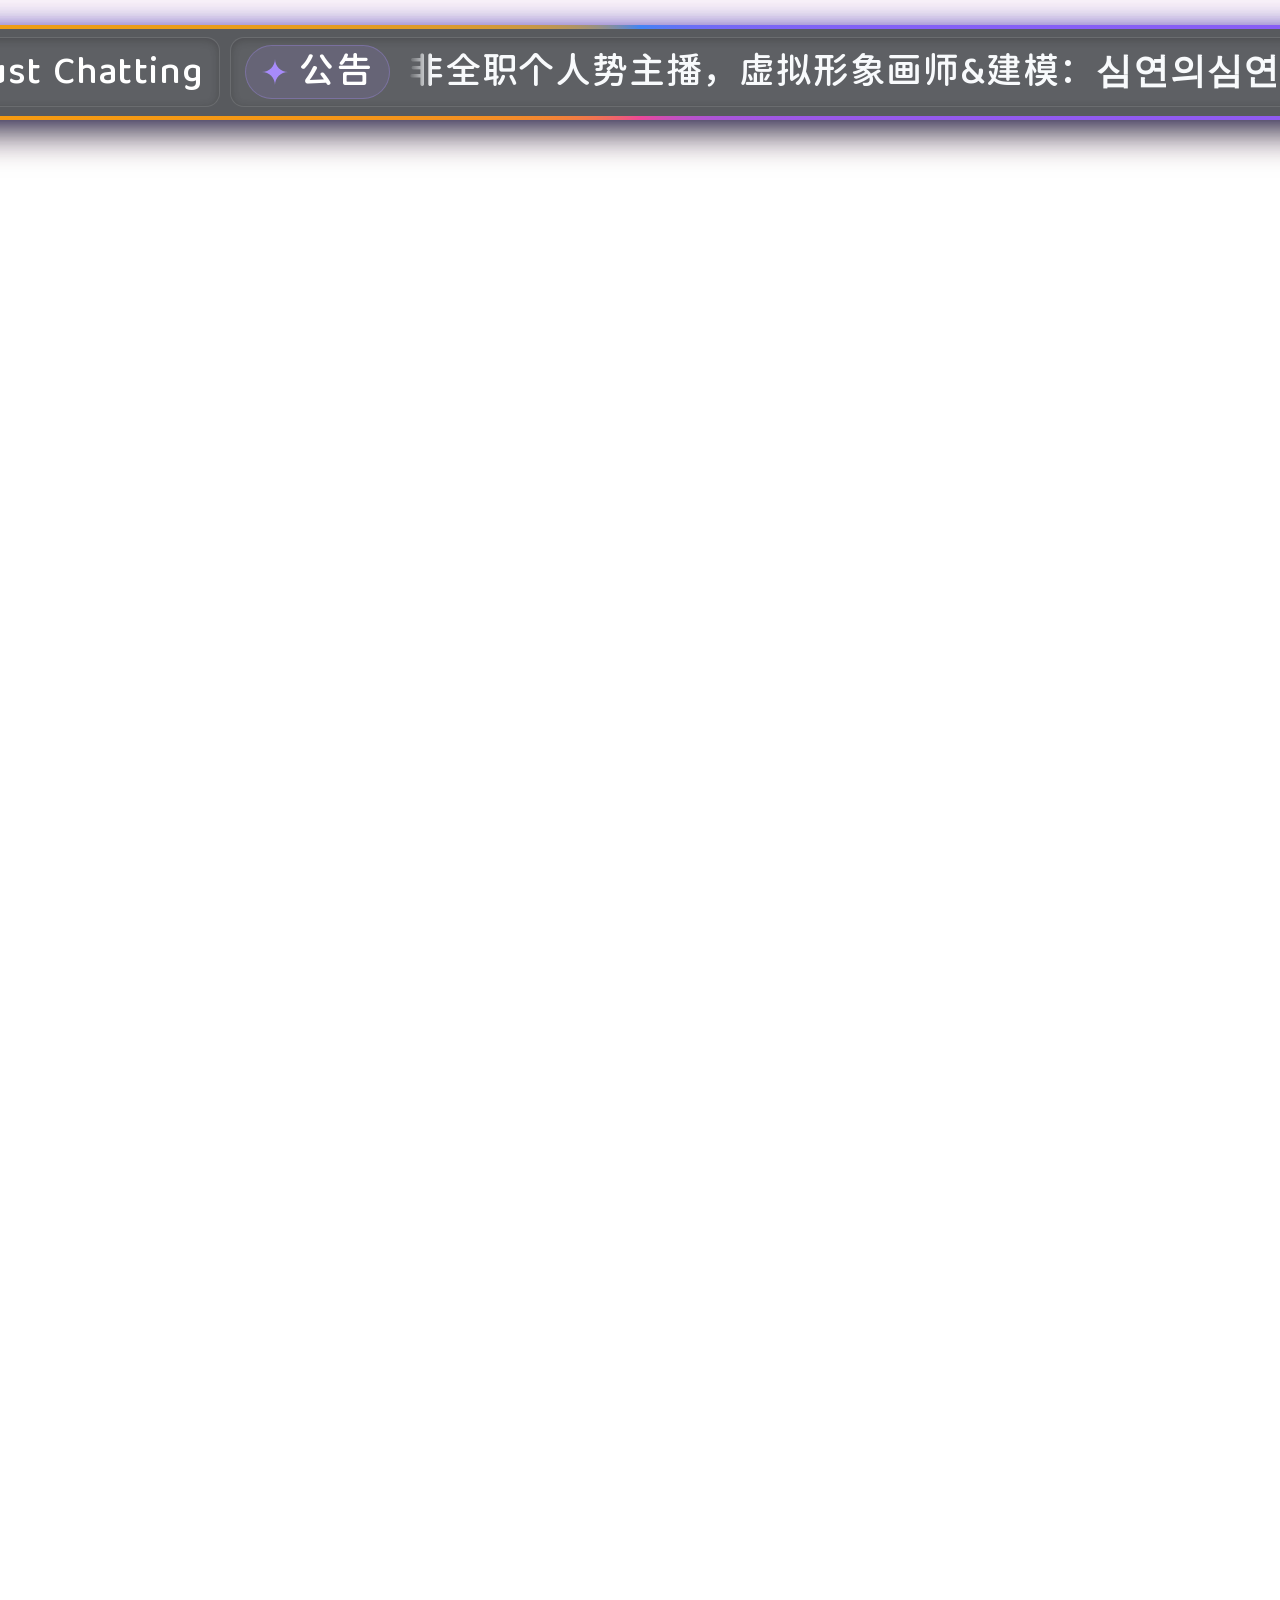
==== index.html @ 9f3d96e8 "refactor(layout): restore 85% game viewport, vertically center bottom dock with equal 84px margins, " ====
<!DOCTYPE html>
<html lang="zh-CN">
<head>
  <meta charset="UTF-8">
  <meta name="viewport" content="width=3840, height=2160, initial-scale=1.0">
  <title>Google Gemini Aura - 4K Ultra HD OBS Overlay</title>
  <link rel="stylesheet" href="style.css">
</head>
<body>

  <!-- Fullscreen Snowfall Canvas -->
  <canvas id="snowCanvas" class="snow-canvas"></canvas>

  <!-- SVG Gradient Definitions -->
  <svg width="0" height="0" style="position: absolute;">
    <defs>
      <linearGradient id="gemini-sparkle-gradient" x1="0%" y1="0%" x2="100%" y2="100%">
        <stop offset="0%" stop-color="#4285f4" />
        <stop offset="35%" stop-color="#9b72cb" />
        <stop offset="70%" stop-color="#d96570" />
        <stop offset="100%" stop-color="#f59e0b" />
      </linearGradient>
    </defs>
  </svg>

  <!-- Full-Screen Bespoke Thematic Stage Decoration Layer -->
  <div class="stage-decor-layer" id="stageDecorLayer" aria-hidden="true">

    <!-- 1. Chinese Lunar New Year Stage: Grand Flanking Palace Lanterns & Auspicious Clouds -->
    <div class="theme-stage-newyear">
      <!-- Auspicious Golden Cloud Filigree Corners -->
      <div class="cn-cloud cn-cloud-left">
        <svg viewBox="0 0 240 140" class="svg-cn-cloud">
          <defs>
            <linearGradient id="cnGoldGradL" x1="0%" y1="0%" x2="100%" y2="100%">
              <stop offset="0%" stop-color="#fef08a" />
              <stop offset="45%" stop-color="#f59e0b" />
              <stop offset="100%" stop-color="#b45309" />
            </linearGradient>
            <filter id="cnGlowL" x="-20%" y="-20%" width="140%" height="140%">
              <feGaussianBlur stdDeviation="3" result="blur" />
              <feComposite in="SourceGraphic" in2="blur" operator="over" />
            </filter>
          </defs>
          <path d="M 12 12 C 45 12, 65 28, 80 48 C 100 32, 138 38, 152 64 C 178 54, 212 68, 222 100 C 232 130, 195 138, 170 132 C 142 126, 122 112, 108 118 C 82 128, 46 112, 36 92 C 16 92, 6 68, 16 48 C 6 38, 6 18, 12 12 Z" fill="url(#cnGoldGradL)" opacity="0.88" filter="url(#cnGlowL)"/>
          <path d="M 28 38 Q 54 22 84 44 Q 114 28 144 58 Q 174 48 196 78" fill="none" stroke="#fef08a" stroke-width="2.5" opacity="0.95"/>
          <circle cx="98" cy="58" r="4" fill="#fef08a" />
          <circle cx="154" cy="78" r="3.5" fill="#fef08a" />
        </svg>
      </div>

      <div class="cn-cloud cn-cloud-right">
        <svg viewBox="0 0 240 140" class="svg-cn-cloud" style="transform: scaleX(-1);">
          <path d="M 12 12 C 45 12, 65 28, 80 48 C 100 32, 138 38, 152 64 C 178 54, 212 68, 222 100 C 232 130, 195 138, 170 132 C 142 126, 122 112, 108 118 C 82 128, 46 112, 36 92 C 16 92, 6 68, 16 48 C 6 38, 6 18, 12 12 Z" fill="url(#cnGoldGradL)" opacity="0.88" filter="url(#cnGlowL)"/>
          <path d="M 28 38 Q 54 22 84 44 Q 114 28 144 58 Q 174 48 196 78" fill="none" stroke="#fef08a" stroke-width="2.5" opacity="0.95"/>
          <circle cx="98" cy="58" r="4" fill="#fef08a" />
          <circle cx="154" cy="78" r="3.5" fill="#fef08a" />
        </svg>
      </div>

      <!-- Left Grand Imperial Palace Lantern -->
      <div class="cn-palace-lantern lantern-pos-left">
        <div class="lantern-suspension-cord"></div>
        <div class="lantern-knot">
          <svg viewBox="0 0 40 40" class="svg-knot">
            <rect x="12" y="12" width="16" height="16" rx="3" transform="rotate(45 20 20)" fill="#b91c1c" stroke="#fde047" stroke-width="2.2"/>
            <circle cx="20" cy="20" r="4.2" fill="#fde047"/>
          </svg>
        </div>
        <div class="lantern-roof">
          <svg viewBox="0 0 120 40" class="svg-roof">
            <path d="M 8 38 Q 60 10 112 38 L 98 12 Q 60 4 22 12 Z" fill="#991b1b" stroke="#fde047" stroke-width="2"/>
            <circle cx="60" cy="6" r="5" fill="#fde047"/>
            <circle cx="10" cy="36" r="3.2" fill="#fde047"/>
            <circle cx="110" cy="36" r="3.2" fill="#fde047"/>
          </svg>
        </div>
        <div class="lantern-silk-globe">
          <div class="globe-ribs"></div>
          <span class="globe-seal-text">福</span>
        </div>
        <div class="lantern-base">
          <svg viewBox="0 0 90 24" class="svg-base">
            <path d="M 15 2 Q 45 22 75 2 L 65 20 Q 45 24 25 20 Z" fill="#991b1b" stroke="#fde047" stroke-width="2"/>
            <circle cx="45" cy="18" r="4" fill="#fde047"/>
          </svg>
        </div>
        <div class="lantern-tassel-cluster">
          <div class="tassel-jade-bead"></div>
          <div class="tassel-fringes">
            <div class="tassel-fringe tassel-fringe-1"></div>
            <div class="tassel-fringe tassel-fringe-2"></div>
            <div class="tassel-fringe tassel-fringe-3"></div>
          </div>
        </div>
      </div>

      <!-- Right Grand Imperial Palace Lantern -->
      <div class="cn-palace-lantern lantern-pos-right">
        <div class="lantern-suspension-cord"></div>
        <div class="lantern-knot">
          <svg viewBox="0 0 40 40" class="svg-knot">
            <rect x="12" y="12" width="16" height="16" rx="3" transform="rotate(45 20 20)" fill="#b91c1c" stroke="#fde047" stroke-width="2.2"/>
            <circle cx="20" cy="20" r="4.2" fill="#fde047"/>
          </svg>
        </div>
        <div class="lantern-roof">
          <svg viewBox="0 0 120 40" class="svg-roof">
            <path d="M 8 38 Q 60 10 112 38 L 98 12 Q 60 4 22 12 Z" fill="#991b1b" stroke="#fde047" stroke-width="2"/>
            <circle cx="60" cy="6" r="5" fill="#fde047"/>
            <circle cx="10" cy="36" r="3.2" fill="#fde047"/>
            <circle cx="110" cy="36" r="3.2" fill="#fde047"/>
          </svg>
        </div>
        <div class="lantern-silk-globe">
          <div class="globe-ribs"></div>
          <span class="globe-seal-text">春</span>
        </div>
        <div class="lantern-base">
          <svg viewBox="0 0 90 24" class="svg-base">
            <path d="M 15 2 Q 45 22 75 2 L 65 20 Q 45 24 25 20 Z" fill="#991b1b" stroke="#fde047" stroke-width="2"/>
            <circle cx="45" cy="18" r="4" fill="#fde047"/>
          </svg>
        </div>
        <div class="lantern-tassel-cluster">
          <div class="tassel-jade-bead"></div>
          <div class="tassel-fringes">
            <div class="tassel-fringe tassel-fringe-1"></div>
            <div class="tassel-fringe tassel-fringe-2"></div>
            <div class="tassel-fringe tassel-fringe-3"></div>
          </div>
        </div>
      </div>
    </div>

    <!-- 2. Halloween Night Stage: Cobweb & Spider, Spooky Gnarled Tree with Eyes, Flying Bats & Jack-o'-Lantern -->
    <div class="theme-stage-halloween">
      <!-- Top-Left Spooky Cobweb & Dangling Spider -->
      <div class="hl-web-corner">
        <svg viewBox="0 0 340 340" class="svg-spiderweb">
          <path d="M 0 0 L 320 0 M 0 0 L 280 160 M 0 0 L 210 250 M 0 0 L 110 300 M 0 0 L 0 320" stroke="rgba(216, 180, 254, 0.45)" stroke-width="1.6" fill="none"/>
          <path d="M 90 0 Q 80 40 0 90 M 170 0 Q 145 80 0 170 M 245 0 Q 210 125 0 245 M 315 0 Q 260 180 0 315" stroke="rgba(216, 180, 254, 0.35)" stroke-width="1.3" fill="none"/>
          <path d="M 55 0 Q 50 24 0 55 M 130 0 Q 110 60 0 130 M 205 0 Q 175 100 0 205 M 280 0 Q 235 150 0 280" stroke="rgba(216, 180, 254, 0.25)" stroke-width="1.1" fill="none"/>
        </svg>
        <div class="hl-spider-anchor">
          <div class="hl-spider-thread"></div>
          <div class="hl-spider">
            <svg viewBox="0 0 36 36" class="svg-spider">
              <ellipse cx="18" cy="22" rx="7" ry="9" fill="#18181b" stroke="#a855f7" stroke-width="1.5"/>
              <circle cx="18" cy="12" r="5" fill="#27272a" stroke="#a855f7" stroke-width="1.5"/>
              <circle cx="16" cy="11" r="1.3" fill="#ef4444"/>
              <circle cx="20" cy="11" r="1.3" fill="#ef4444"/>
              <path d="M 14 12 Q 4 8 2 16 M 22 12 Q 32 8 34 16 M 14 16 Q 2 18 3 26 M 22 16 Q 34 18 33 26 M 14 20 Q 2 24 5 32 M 22 20 Q 34 24 31 32 M 15 24 Q 5 32 10 36 M 21 24 Q 31 32 26 36" stroke="#c084fc" stroke-width="1.4" fill="none"/>
            </svg>
          </div>
        </div>
      </div>

      <!-- Atmospheric Flying Bats Across Viewport -->
      <div class="hl-bat-flock">
        <div class="hl-bat bat-1">
          <svg viewBox="0 0 48 24" class="svg-bat">
            <path d="M 24 16 Q 20 6 8 8 Q 14 16 10 22 Q 18 18 24 20 Q 30 18 38 22 Q 34 16 40 8 Q 28 6 24 16 Z" fill="#09090b"/>
          </svg>
        </div>
        <div class="hl-bat bat-2">
          <svg viewBox="0 0 48 24" class="svg-bat">
            <path d="M 24 16 Q 20 6 8 8 Q 14 16 10 22 Q 18 18 24 20 Q 30 18 38 22 Q 34 16 40 8 Q 28 6 24 16 Z" fill="#09090b"/>
          </svg>
        </div>
      </div>

      <!-- Bottom-Right Glowing Jack-o'-Lantern -->
      <div class="hl-pumpkin-corner">
        <svg viewBox="0 0 160 140" class="svg-pumpkin">
          <defs>
            <radialGradient id="pumpkinSkinGrad" cx="50%" cy="50%" r="50%">
              <stop offset="0%" stop-color="#fb923c"/>
              <stop offset="70%" stop-color="#ea580c"/>
              <stop offset="100%" stop-color="#7c2d12"/>
            </radialGradient>
            <filter id="pumpkinFlameGlow" x="-30%" y="-30%" width="160%" height="160%">
              <feGaussianBlur stdDeviation="6" result="blur"/>
              <feComposite in="SourceGraphic" in2="blur" operator="over"/>
            </filter>
          </defs>
          <path d="M 75 25 Q 70 8 85 4 Q 90 12 85 24 Z" fill="#4d7c0f"/>
          <ellipse cx="80" cy="80" rx="68" ry="52" fill="url(#pumpkinSkinGrad)"/>
          <ellipse cx="80" cy="80" rx="46" ry="51" fill="none" stroke="#7c2d12" stroke-width="2.5" opacity="0.6"/>
          <ellipse cx="80" cy="80" rx="24" ry="50" fill="none" stroke="#7c2d12" stroke-width="2.5" opacity="0.6"/>
          <g class="pumpkin-candle-flame" filter="url(#pumpkinFlameGlow)">
            <polygon points="52,65 64,55 60,72" fill="#fef08a"/>
            <polygon points="108,65 96,55 100,72" fill="#fef08a"/>
            <polygon points="80,72 75,82 85,82" fill="#fef08a"/>
            <path d="M 44 92 Q 80 125 116 92 Q 106 106 98 96 Q 92 110 80 98 Q 68 110 62 96 Q 54 106 44 92 Z" fill="#fef08a"/>
          </g>
        </svg>
      </div>
    </div>

    <!-- 3. Romantic Sakura Stage: Pure Hanafubuki Falling Blossom Atmosphere -->
    <div class="theme-stage-romantic"></div>

    <!-- 4. Winter Frost Stage: Crystalline Ice Vines in Corners -->
    <div class="theme-stage-frost">
      <div class="frost-corner frost-left">
        <svg viewBox="0 0 280 160" class="svg-frost">
          <path d="M 0 0 L 280 0 C 240 20, 200 50, 180 30 C 150 10, 130 70, 100 40 C 70 10, 60 110, 35 70 C 12 30, 22 150, 0 160 Z" fill="rgba(224, 242, 254, 0.28)" filter="drop-shadow(0 0 10px rgba(186, 230, 253, 0.7))"/>
          <polygon points="40,0 45,55 49,0" fill="rgba(255, 255, 255, 0.75)"/>
          <polygon points="100,0 104,78 108,0" fill="rgba(255, 255, 255, 0.8)"/>
          <polygon points="165,0 168,42 172,0" fill="rgba(255, 255, 255, 0.65)"/>
          <polygon points="225,0 228,30 231,0" fill="rgba(255, 255, 255, 0.55)"/>
        </svg>
      </div>
      <div class="frost-corner frost-right">
        <svg viewBox="0 0 280 160" class="svg-frost" style="transform: scaleX(-1);">
          <path d="M 0 0 L 280 0 C 240 20, 200 50, 180 30 C 150 10, 130 70, 100 40 C 70 10, 60 110, 35 70 C 12 30, 22 150, 0 160 Z" fill="rgba(224, 242, 254, 0.28)" filter="drop-shadow(0 0 10px rgba(186, 230, 253, 0.7))"/>
          <polygon points="40,0 45,55 49,0" fill="rgba(255, 255, 255, 0.75)"/>
          <polygon points="100,0 104,78 108,0" fill="rgba(255, 255, 255, 0.8)"/>
          <polygon points="165,0 168,42 172,0" fill="rgba(255, 255, 255, 0.65)"/>
          <polygon points="225,0 228,30 231,0" fill="rgba(255, 255, 255, 0.55)"/>
        </svg>
      </div>
    </div>

  </div>

  <!-- 85% 4K Game Viewport Frame (For Full Stage Mode: 3264x1836) -->
  <div class="game-viewport-frame" id="gameViewportFrame" aria-hidden="true"></div>

  <!-- 4K Suspended Capsule HUD / Bottom Dock -->
  <header class="overlay-container">
    
    <!-- Top Hanging Festive Holiday Garland String Lights (For 'lights' & 'both' modes) -->
    <div class="festive-lights-rig" id="festiveLights"></div>

    <!-- Thematic HUD Corner Filigree Accents -->
    <div class="hud-corner-accent hud-corner-tl"></div>
    <div class="hud-corner-accent hud-corner-tr"></div>
    
    <!-- Left Bay: Brand Domain & Spectrum VU Meter -->
    <div class="panel-section left-panel">
      <div class="live-indicator-bay brand-domain-bay">
        <div class="sparkle-housing">
          <svg class="sparkle-icon" viewBox="0 0 24 24">
            <path d="M12 0C12 6.627 6.627 12 0 12c6.627 0 12 5.373 12 12 0-6.627 5.373-12 12-12-6.627 0-12-5.373-12-12z"/>
          </svg>
        </div>
        <div class="live-text-group">
          <span class="brand-domain-label" id="brandDomain">keita.cc</span>
        </div>
      </div>

      <div class="vu-meter-box">
        <div class="vu-bars" id="vuBars">
          <div class="vu-bar"><div class="vu-bar-fill"></div><div class="vu-bar-peak"></div></div>
          <div class="vu-bar"><div class="vu-bar-fill"></div><div class="vu-bar-peak"></div></div>
          <div class="vu-bar"><div class="vu-bar-fill"></div><div class="vu-bar-peak"></div></div>
          <div class="vu-bar"><div class="vu-bar-fill"></div><div class="vu-bar-peak"></div></div>
          <div class="vu-bar"><div class="vu-bar-fill"></div><div class="vu-bar-peak"></div></div>
          <div class="vu-bar"><div class="vu-bar-fill"></div><div class="vu-bar-peak"></div></div>
          <div class="vu-bar"><div class="vu-bar-fill"></div><div class="vu-bar-peak"></div></div>
          <div class="vu-bar"><div class="vu-bar-fill"></div><div class="vu-bar-peak"></div></div>
          <div class="vu-bar"><div class="vu-bar-fill"></div><div class="vu-bar-peak"></div></div>
          <div class="vu-bar"><div class="vu-bar-fill"></div><div class="vu-bar-peak"></div></div>
          <div class="vu-bar"><div class="vu-bar-fill"></div><div class="vu-bar-peak"></div></div>
          <div class="vu-bar"><div class="vu-bar-fill"></div><div class="vu-bar-peak"></div></div>
        </div>
      </div>
    </div>

    <!-- Center-Left Bay: Game Title -->
    <div class="panel-section game-panel">
      <div class="game-content-single">
        <span class="game-title" id="gameTitle">Just Chatting</span>
      </div>
    </div>

    <!-- Center Bay: Seamless Continuous Marquee Notice -->
    <div class="panel-section notice-panel">
      <div class="notice-badge">
        <svg class="notice-badge-icon" viewBox="0 0 24 24">
          <path d="M12 0C12 6.627 6.627 12 0 12c6.627 0 12 5.373 12 12 0-6.627 5.373-12 12-12-6.627 0-12-5.373-12-12z"/>
        </svg>
        <span class="notice-badge-text">公告</span>
      </div>
      <div class="notice-viewport" id="noticeViewport">
        <div class="notice-track" id="noticeTrack">
          <!-- Marquee items populated dynamically via script.js -->
        </div>
      </div>
    </div>

    <!-- Right Bay: Digital Clock & Date -->
    <div class="panel-section time-panel right-panel">
      <div class="date-section">
        <span class="date-day" id="dateDay">SUN</span>
        <span class="date-calendar" id="dateCalendar">11.08</span>
      </div>

      <div class="clock-display">
        <div class="clock-digits-roller" id="clockDigits">
          <div class="roll-track">
            <span class="roll-item">22:40</span>
          </div>
        </div>
        <div class="clock-seconds-roller" id="clockSeconds">
          <div class="roll-track">
            <span class="roll-item">16</span>
          </div>
        </div>
      </div>
    </div>
  </header>

  <!-- In-browser Quick Settings Drawer (Toggle with 'C') -->
  <div class="quick-drawer" id="quickDrawer">
    <h3>✨ Gemini Aura Settings <span style="font-size:14px; color:#94a3b8;">(Press C to toggle)</span></h3>
    <label>
      Game Title:
      <input type="text" id="inputGame">
    </label>
    <label>
      Marquee Notices (Separate with ||):
      <input type="text" id="inputNotice">
    </label>
    <label>
      Layout Mode:
      <select id="inputMode">
        <option value="light">Lightweight Mode (Top Capsule HUD)</option>
        <option value="full">Full Stage Mode (Game Frame + Bottom Dock)</option>
      </select>
    </label>
    <label>
      Festive Effect:
      <select id="inputEffect">
        <option value="none">None (Standard Aura)</option>
        <option value="lights">🎄 Festive Garland Lights</option>
        <option value="snow">❄️ Winter Frost & Snowfall</option>
        <option value="both">✨ Garland Lights + Snowfall</option>
        <option value="newyear">🧧 Chinese New Year (Grand Palace Lanterns & Auspicious Gold Dust)</option>
        <option value="halloween">🎃 Halloween Night (Cobweb, Spider, Spooky Tree & Jack-o'-Lantern)</option>
        <option value="romantic">🌸 Romantic Sakura (Blooming Cherry Branches & Hanafubuki Petal Storm)</option>
      </select>
    </label>
    <div class="drawer-actions">
      <button class="btn-primary" id="btnDrawerApply">Apply</button>
      <button id="btnDrawerClose">Close</button>
    </div>
  </div>

  <script src="script.js"></script>
</body>
</html>
---- style.css ----
/* ========================================================
   Google Gemini Aura - 4K Clean HUD Overlay
   Canvas: 3840 x 2160 | Width: 2560px | Height: 88px
   Architecture: Zero Interior Glare, 2px Conic Rim with
                 Outset-only Glow, Translucent Obsidian Core.
   ======================================================== */

@import url('https://fonts.googleapis.com/css2?family=Google+Sans:wght@500;700;800;900&family=Noto+Sans+SC:wght@500;700;800;900&family=JetBrains+Mono:wght@600;700;800&display=swap');

@font-face {
  font-family: 'LXGW 975 Yuan SC';
  src: local('LXGW 975 Yuan SC 500W'),
       local('LXGW975YuanSC-500W'),
       local('LXGW 975 Yuan SC'),
       url('fonts/LXGW975YuanSC-500W.ttf') format('truetype');
  font-weight: 100 900;
  font-style: normal;
  font-display: swap;
}

:root {
  /* OBS Custom CSS live parameters (Optional overrides in OBS Browser Source CSS) */
  /* --layout-mode: "light" | "full"; */
  /* --obs-scene-name: "Gaming [full]"; */
  --brand-domain: "keita.cc";
  --game-title: "Just Chatting";
  --notices: "非全职个人势主播，虚拟形象画师&建模：심연의심연 (@gonggye_hs)   || 随心所欲玩点游戏，主播是老社畜啦不用花钱投喂哦，点点关注就好 || 欢迎好友++，个人主页https://keita.cc";
  --theme-effect: "none"; /* Optional atmosphere: "none" | "lights" | "snow" | "both" | "newyear" | "halloween" | "romantic" */

  --canvas-width: 3840px;
  --canvas-height: 2160px;
  --overlay-width: 2250px; /* Reduced by 1/5 notice width for balanced proportions */
  --overlay-height: 88px;

  /* Typography scale */
  --font-hero: 36px;
  --font-sub: 20px;
  --font-label-sm: 16px;
  --star-size: 26px; /* Unified icon dimension for all sparkle stars */

  /* Obsidian glass tokens */
  --bg-obsidian-translucent: rgba(10, 13, 18, 0.68);
  --bg-bay-clean: rgba(255, 255, 255, 0.04);
  --border-bay-clean: rgba(255, 255, 255, 0.08);

  /* Text tokens */
  --text-main: #f8fafc;
  --text-pure-white: #ffffff;
  --text-muted: #8b9bb4;
}

* {
  box-sizing: border-box;
  margin: 0;
  padding: 0;
  user-select: none;
}

body {
  width: 3840px;
  height: 2160px;
  overflow: hidden;
  background-color: transparent;
  font-family: 'LXGW 975 Yuan SC', 'Google Sans', 'Noto Sans SC', sans-serif;
  color: var(--text-main);
  -webkit-font-smoothing: antialiased;
}

/* ================= Chassis & Gemini Conic Rim ================= */
@property --rainbow-angle {
  syntax: '<angle>';
  initial-value: 0deg;
  inherits: false;
}

@keyframes rotate-overlay-rainbow {
  0% { --rainbow-angle: 0deg; }
  100% { --rainbow-angle: 360deg; }
}

.overlay-container {
  position: absolute;
  top: 28px;
  left: 50%;
  transform: translateX(-50%);
  width: var(--overlay-width);
  height: var(--overlay-height);
  display: flex;
  align-items: center;
  justify-content: space-between;
  padding: 0 12px;
  gap: 10px;

  background: var(--bg-obsidian-translucent);
  backdrop-filter: blur(24px) saturate(160%);
  -webkit-backdrop-filter: blur(24px) saturate(160%);

  border-radius: 20px;
  box-shadow: 
    0 16px 36px rgba(0, 0, 0, 0.7),
    0 0 18px rgba(139, 92, 246, 0.7),
    0 0 36px rgba(66, 133, 244, 0.5),
    0 0 56px rgba(236, 72, 153, 0.35),
    0 1px 0 rgba(255, 255, 255, 0.08) inset;

  z-index: 100;
  overflow: visible;
}

/* 3.5px Bold conic rim with vibrant multi-tier optical aura diffusion */
.overlay-container::before {
  content: '';
  position: absolute;
  inset: -3.5px;
  border-radius: 23.5px;
  padding: 3.5px;
  background: conic-gradient(
    from var(--rainbow-angle, 0deg),
    #4285f4 0%,
    #8b5cf6 25%,
    #ec4899 50%,
    #f59e0b 75%,
    #4285f4 100%
  );
  -webkit-mask: 
    linear-gradient(#fff 0 0) content-box, 
    linear-gradient(#fff 0 0);
  -webkit-mask-composite: xor;
  mask-composite: exclude;
  animation: rotate-overlay-rainbow 6.5s linear infinite;
  pointer-events: none;
  z-index: 2;
  opacity: 1;

  /* Vivid multi-layer rim drop shadow */
  filter: 
    drop-shadow(0 0 6px rgba(139, 92, 246, 0.95))
    drop-shadow(0 0 16px rgba(66, 133, 244, 0.8))
    drop-shadow(0 0 30px rgba(236, 72, 153, 0.55));
}

/* Remove full-surface ::after backplate to eliminate all interior text wash */
.overlay-container::after {
  display: none;
}

/* ================= Bay 1: Brand Domain & Spectrum ================= */
.panel-section {
  display: flex;
  align-items: center;
  position: relative;
  z-index: 10;
}

.left-panel {
  flex: 0 0 auto;
  gap: 10px;
}

.live-indicator-bay {
  display: flex;
  align-items: center;
  gap: 10px;
  padding: 0 16px;
  height: 70px;
  background: var(--bg-bay-clean);
  border: 1px solid var(--border-bay-clean);
  border-radius: 14px;
}

.sparkle-housing {
  position: relative;
  width: 28px;
  height: 28px;
  display: flex;
  align-items: center;
  justify-content: center;
  flex-shrink: 0;
}

.sparkle-icon {
  width: var(--star-size);
  height: var(--star-size);
  fill: url(#gemini-sparkle-gradient);
  opacity: 0.95;
}

.live-text-group {
  display: flex;
  align-items: center;
}

.brand-domain-label {
  font-family: 'JetBrains Mono', monospace;
  font-size: var(--font-hero);
  font-weight: 800;
  letter-spacing: 0.5px;
  color: #60a5fa;
  line-height: 1.2;
}

.vu-meter-box {
  display: flex;
  align-items: center;
  justify-content: center;
  padding: 0 12px;
  height: 70px;
  background: var(--bg-bay-clean);
  border: 1px solid var(--border-bay-clean);
  border-radius: 14px;
}

.vu-bars {
  display: flex;
  align-items: flex-end;
  gap: 5px;
  height: 32px;
}

.vu-bar {
  width: 6px;
  height: 32px;
  background: rgba(255, 255, 255, 0.04);
  border-radius: 3px;
  position: relative;
  overflow: hidden;
  box-shadow: inset 0 1px 2px rgba(0, 0, 0, 0.3);
}

.vu-bar-fill {
  position: absolute;
  bottom: 0;
  left: 0;
  right: 0;
  height: 100%;
  transform-origin: bottom center;
  transform: scaleY(0.15);
  border-radius: 3px;
  will-change: transform;
  
  /* Airy Continuous Frame Gradient + Crystal Top Shine */
  background-image: 
    linear-gradient(180deg, rgba(255, 255, 255, 0.65) 0%, rgba(255, 255, 255, 0.15) 32%, rgba(255, 255, 255, 0) 80%),
    linear-gradient(90deg, #60a5fa 0%, #a78bfa 35%, #f472b6 70%, #fbbf24 100%);
  background-size: 100% 100%, 127px 100%;
  background-repeat: no-repeat;
  opacity: 0.88;
  filter: drop-shadow(0 0 5px rgba(167, 139, 250, 0.45));
  transition: background-image 0.4s ease, filter 0.4s ease;
}

.vu-bar-peak {
  position: absolute;
  left: 0;
  width: 6px;
  height: 1.5px;
  border-radius: 1px;
  bottom: 4px;
  z-index: 2;
  pointer-events: none;
  background: rgba(255, 255, 255, 0.95);
  box-shadow: 0 0 4px #ffffff, 0 0 8px rgba(167, 139, 250, 0.65);
  opacity: 0.92;
  transition: box-shadow 0.4s ease;
}

/* Continuous Horizontal Gradient Slices Across All 12 Bars (Seamless like the Outer Frame) */
.vu-bar:nth-child(1) .vu-bar-fill { background-position: 0 0, 0px 0; }
.vu-bar:nth-child(2) .vu-bar-fill { background-position: 0 0, -11px 0; }
.vu-bar:nth-child(3) .vu-bar-fill { background-position: 0 0, -22px 0; }
.vu-bar:nth-child(4) .vu-bar-fill { background-position: 0 0, -33px 0; }
.vu-bar:nth-child(5) .vu-bar-fill { background-position: 0 0, -44px 0; }
.vu-bar:nth-child(6) .vu-bar-fill { background-position: 0 0, -55px 0; }
.vu-bar:nth-child(7) .vu-bar-fill { background-position: 0 0, -66px 0; }
.vu-bar:nth-child(8) .vu-bar-fill { background-position: 0 0, -77px 0; }
.vu-bar:nth-child(9) .vu-bar-fill { background-position: 0 0, -88px 0; }
.vu-bar:nth-child(10) .vu-bar-fill { background-position: 0 0, -99px 0; }
.vu-bar:nth-child(11) .vu-bar-fill { background-position: 0 0, -110px 0; }
.vu-bar:nth-child(12) .vu-bar-fill { background-position: 0 0, -121px 0; }

/* Thematic Frame-Matched Airy Gradients */
/* Chinese Lunar New Year: Luminous Gold & Red Ribbon Gradient */
body.effect-newyear .vu-bar-fill {
  background-image: 
    linear-gradient(180deg, rgba(255, 255, 255, 0.7) 0%, rgba(255, 255, 255, 0.2) 32%, rgba(255, 255, 255, 0) 80%),
    linear-gradient(90deg, #fde047 0%, #fb923c 35%, #f43f5e 70%, #fde047 100%);
  filter: drop-shadow(0 0 5px rgba(251, 191, 36, 0.45));
}
body.effect-newyear .vu-bar-peak {
  box-shadow: 0 0 4px #ffffff, 0 0 8px rgba(251, 191, 36, 0.7);
}

/* Halloween Night: Ethereal Neon Lime, Spectral Violet & Pumpkin Peach */
body.effect-halloween .vu-bar-fill {
  background-image: 
    linear-gradient(180deg, rgba(255, 255, 255, 0.7) 0%, rgba(255, 255, 255, 0.18) 32%, rgba(255, 255, 255, 0) 80%),
    linear-gradient(90deg, #a3e635 0%, #c084fc 45%, #fb923c 80%, #a78bfa 100%);
  filter: drop-shadow(0 0 5px rgba(192, 132, 252, 0.45));
}
body.effect-halloween .vu-bar-peak {
  box-shadow: 0 0 4px #ffffff, 0 0 8px rgba(192, 132, 252, 0.7);
}

/* Romantic Sakura: Crystal Rose, Cherry Blossom & Soft Lilac */
body.effect-romantic .vu-bar-fill {
  background-image: 
    linear-gradient(180deg, rgba(255, 255, 255, 0.75) 0%, rgba(255, 255, 255, 0.22) 32%, rgba(255, 255, 255, 0) 80%),
    linear-gradient(90deg, #fbcfe8 0%, #fda4af 35%, #f472b6 70%, #c084fc 100%);
  filter: drop-shadow(0 0 5px rgba(244, 114, 182, 0.45));
}
body.effect-romantic .vu-bar-peak {
  box-shadow: 0 0 4px #ffffff, 0 0 8px rgba(251, 113, 133, 0.7);
}

/* ================= Bay 2: Game Title ================= */
.game-panel {
  flex: 0 0 auto;
  max-width: 900px;
  height: 70px;
  display: flex;
  align-items: center;
  padding: 0 16px;
  background: rgba(255, 255, 255, 0.035);
  border-radius: 14px;
  position: relative;
  border: 1px solid rgba(255, 255, 255, 0.08);
  box-shadow: 0 2px 8px rgba(0, 0, 0, 0.2) inset;
  transition: all 0.3s ease;
}

.game-content-single {
  display: flex;
  align-items: center;
  overflow: hidden;
  white-space: nowrap;
  flex: 1;
}

.game-title {
  font-family: 'LXGW 975 Yuan SC', 'Google Sans', 'Noto Sans SC', sans-serif;
  font-size: var(--font-hero);
  font-weight: 800;
  color: var(--text-pure-white);
  letter-spacing: 0.8px;
  line-height: 1.2;
  white-space: nowrap;
  overflow: hidden;
  text-overflow: ellipsis;
}

/* ================= Bay 3: Seamless Marquee Notice ================= */
.notice-panel {
  flex: 1 1 0%;
  max-width: 1250px;
  min-width: 320px;
  height: 70px;
  background: rgba(255, 255, 255, 0.035);
  border-radius: 14px;
  position: relative;
  overflow: hidden;
  display: flex;
  align-items: center;
  padding: 0 14px;
  border: 1px solid rgba(255, 255, 255, 0.08);
  box-shadow: 0 2px 8px rgba(0, 0, 0, 0.2) inset;
}

.notice-badge {
  flex-shrink: 0;
  display: flex;
  align-items: center;
  gap: 10px;
  background: rgba(167, 139, 250, 0.12);
  border: 1px solid rgba(167, 139, 250, 0.32);
  padding: 4px 16px;
  border-radius: 9999px;
  margin-right: 18px;
  z-index: 5;
}

.notice-badge-icon {
  width: var(--star-size);
  height: var(--star-size);
  fill: #a78bfa;
}

.notice-badge-text {
  font-family: 'LXGW 975 Yuan SC', 'Noto Sans SC', sans-serif;
  font-size: var(--font-hero);
  font-weight: 800;
  letter-spacing: 1.2px;
  color: #ffffff;
  line-height: 1.2;
}

.notice-viewport {
  flex: 1 1 0%;
  overflow: hidden;
  position: relative;
  height: 48px;
  display: flex;
  align-items: center;
  mask-image: linear-gradient(90deg, transparent 0px, #000 24px, #000 calc(100% - 24px), transparent 100%);
  -webkit-mask-image: linear-gradient(90deg, transparent 0px, #000 24px, #000 calc(100% - 24px), transparent 100%);
}

.notice-track {
  display: flex;
  align-items: center;
  white-space: nowrap;
  width: max-content;
  will-change: transform;
  animation: marquee-seamless 35s linear infinite;
}

@keyframes marquee-seamless {
  0% { transform: translateX(0); }
  100% { transform: translateX(-50%); }
}

.notice-item {
  display: inline-flex;
  align-items: center;
  font-family: 'LXGW 975 Yuan SC', 'Google Sans', 'Noto Sans SC', sans-serif;
  font-size: var(--font-hero);
  font-weight: 700;
  letter-spacing: 0.8px;
  line-height: 1.2;
  color: #f8fafc;
  padding-right: 48px;
}

.notice-separator {
  display: inline-flex;
  align-items: center;
  justify-content: center;
  margin-left: 48px;
}

.notice-separator .sparkle-icon {
  width: var(--star-size);
  height: var(--star-size);
  fill: url(#gemini-sparkle-gradient);
  opacity: 0.95;
}

/* ================= Bay 4: Digital Clock & Date ================= */
.time-panel {
  flex: 0 0 auto;
  height: 70px;
  background: var(--bg-bay-clean);
  border-radius: 14px;
  display: flex;
  align-items: center;
  justify-content: space-between;
  gap: 14px;
  padding: 0 16px;
  position: relative;
  overflow: hidden;
  border: 1px solid var(--border-bay-clean);
}

.date-section {
  display: flex;
  flex-direction: column;
  justify-content: center;
}

.date-day {
  font-family: 'LXGW 975 Yuan SC', sans-serif;
  font-size: 20px;
  font-weight: 800;
  color: #94a3b8;
  letter-spacing: 1.5px;
  line-height: 1.1;
  text-transform: uppercase;
}

.date-calendar {
  font-family: 'LXGW 975 Yuan SC', sans-serif;
  font-size: 27px;
  font-weight: 800;
  color: #e2e8f0;
  letter-spacing: 1px;
  line-height: 1.1;
  margin-top: 2px;
  font-variant-numeric: tabular-nums;
}

/* ================= Clock Vertical Roll Ticker ================= */
.clock-display {
  display: flex;
  align-items: baseline;
  gap: 6px;
}

.clock-digits-roller {
  display: inline-block;
  height: 58px;
  overflow: hidden;
  position: relative;
  font-family: 'LXGW 975 Yuan SC', sans-serif;
  font-size: 52px;
  font-weight: 900;
  letter-spacing: 1.5px;
  color: #ffffff;
  line-height: 58px;
  font-variant-numeric: tabular-nums;
}

.clock-seconds-roller {
  display: inline-block;
  height: 34px;
  min-width: 40px;
  overflow: hidden;
  position: relative;
  font-family: 'LXGW 975 Yuan SC', sans-serif;
  font-size: 27px;
  font-weight: 800;
  color: #a78bfa;
  line-height: 34px;
  font-variant-numeric: tabular-nums;
}

.roll-track {
  display: flex;
  flex-direction: column;
  will-change: transform;
}

.roll-item {
  display: block;
  height: 100%;
  line-height: inherit;
  text-align: center;
}

/* Quick setting drawer */
.quick-drawer {
  position: absolute;
  top: 128px;
  left: 50%;
  transform: translateX(-50%);
  width: 580px;
  background: rgba(13, 16, 23, 0.96);
  border: 1px solid rgba(255, 255, 255, 0.15);
  border-radius: 16px;
  padding: 24px;
  box-shadow: 0 20px 50px rgba(0, 0, 0, 0.85);
  display: none;
  flex-direction: column;
  gap: 16px;
  z-index: 1000;
  backdrop-filter: blur(20px);
}

.quick-drawer.active {
  display: flex;
}

.quick-drawer h3 {
  font-family: 'Google Sans', sans-serif;
  font-size: 19px;
  color: #e2e8f0;
  display: flex;
  justify-content: space-between;
  align-items: center;
}

.quick-drawer label {
  font-size: 14px;
  color: #94a3b8;
  display: flex;
  flex-direction: column;
  gap: 5px;
}

.quick-drawer input {
  background: rgba(255, 255, 255, 0.05);
  border: 1px solid rgba(255, 255, 255, 0.12);
  color: #fff;
  padding: 9px 12px;
  border-radius: 8px;
  font-size: 15px;
  font-family: inherit;
}

.quick-drawer input:focus {
  outline: none;
  border-color: #60a5fa;
  box-shadow: 0 0 8px rgba(96, 165, 250, 0.3);
}

.quick-drawer .drawer-actions {
  display: flex;
  gap: 10px;
  margin-top: 8px;
}

.quick-drawer button {
  flex: 1;
  background: rgba(255, 255, 255, 0.08);
  color: #fff;
  border: 1px solid rgba(255, 255, 255, 0.15);
  padding: 10px;
  border-radius: 8px;
  cursor: pointer;
  font-size: 14px;
  font-weight: 700;
}

.quick-drawer button.btn-primary {
  background: linear-gradient(135deg, #4285f4 0%, #8b5cf6 50%, #ec4899 100%);
  border: none;
}

.quick-drawer select {
  background: rgba(255, 255, 255, 0.05);
  border: 1px solid rgba(255, 255, 255, 0.12);
  color: #fff;
  padding: 9px 12px;
  border-radius: 8px;
  font-size: 15px;
  font-family: inherit;
  outline: none;
}

.quick-drawer select:focus {
  border-color: #60a5fa;
  box-shadow: 0 0 8px rgba(96, 165, 250, 0.3);
}

.quick-drawer select option {
  background: #0d1017;
  color: #fff;
}

/* ================= Optional Festive Atmosphere Effects ================= */
.snow-canvas {
  position: absolute;
  top: 0;
  left: 0;
  width: 3840px;
  height: 2160px;
  pointer-events: none;
  z-index: 50;
  display: none;
}

body.effect-snow .snow-canvas,
body.effect-both .snow-canvas,
body.effect-newyear .snow-canvas,
body.effect-halloween .snow-canvas,
body.effect-romantic .snow-canvas {
  display: block;
}

/* Hanging Holiday Garland String Lights Rig (Wave Swag Architecture) */
.festive-lights-rig {
  position: absolute;
  top: -24px;
  left: 20px;
  right: 20px;
  height: 52px;
  pointer-events: none;
  z-index: 120;
  display: none;
}

body.effect-lights .festive-lights-rig,
body.effect-both .festive-lights-rig {
  display: block;
}

.festive-wire-svg {
  position: absolute;
  top: 0;
  left: 0;
  width: 100%;
  height: 48px;
  overflow: visible;
  z-index: 1;
}

.festive-wire-path {
  fill: none;
  stroke: rgba(45, 65, 50, 0.85);
  stroke-width: 1.8;
  stroke-linecap: round;
  filter: drop-shadow(0 1px 2px rgba(0, 0, 0, 0.6));
}

.festive-bulbs-track {
  position: absolute;
  top: 0;
  left: 0;
  width: 100%;
  height: 100%;
  display: flex;
  justify-content: space-between;
  align-items: flex-start;
  z-index: 2;
}

.festive-bulb-socket {
  position: relative;
  display: flex;
  flex-direction: column;
  align-items: center;
  transform-origin: top center;
  animation: bulb-sway 4.2s ease-in-out infinite alternate;
}

.bulb-wire {
  width: 1.5px;
  height: 6px;
  background: rgba(255, 255, 255, 0.35);
}

.bulb-cap {
  width: 6px;
  height: 4px;
  background: #334155;
  border-radius: 1px;
}

.bulb-glass {
  width: 10px;
  height: 14px;
  border-radius: 5px 5px 6px 6px;
  position: relative;
  animation: bulb-twinkle 3.2s ease-in-out infinite alternate;
}

.color-gold .bulb-glass {
  background: #fbbf24;
  box-shadow: 0 0 10px #fbbf24, 0 0 20px rgba(251, 191, 36, 0.6);
}
.color-ruby .bulb-glass {
  background: #f43f5e;
  box-shadow: 0 0 10px #f43f5e, 0 0 20px rgba(244, 63, 94, 0.6);
}
.color-emerald .bulb-glass {
  background: #10b981;
  box-shadow: 0 0 10px #10b981, 0 0 20px rgba(16, 185, 129, 0.6);
}
.color-sapphire .bulb-glass {
  background: #38bdf8;
  box-shadow: 0 0 10px #38bdf8, 0 0 20px rgba(56, 189, 248, 0.6);
}
.color-amethyst .bulb-glass {
  background: #a855f7;
  box-shadow: 0 0 10px #a855f7, 0 0 20px rgba(168, 85, 247, 0.6);
}

@keyframes bulb-sway {
  0% { transform: rotate(-3.5deg); }
  100% { transform: rotate(3.5deg); }
}

@keyframes bulb-twinkle {
  0% { opacity: 0.75; filter: brightness(0.85); }
  100% { opacity: 1; filter: brightness(1.25); }
}

/* ================= Bespoke Full-Screen Ambient Stage Decorations ================= */
.stage-decor-layer {
  position: absolute;
  top: 0;
  left: 0;
  width: 3840px;
  height: 2160px;
  pointer-events: none;
  z-index: 90;
  overflow: hidden;
}

.theme-stage-newyear,
.theme-stage-halloween,
.theme-stage-romantic,
.theme-stage-frost {
  position: absolute;
  top: 0;
  left: 0;
  width: 3840px;
  height: 2160px;
  pointer-events: none;
  display: none;
  z-index: 105;
}

body.effect-newyear .theme-stage-newyear {
  display: block;
}

body.effect-halloween .theme-stage-halloween {
  display: block;
}

body.effect-romantic .theme-stage-romantic {
  display: block;
}

body.effect-snow .theme-stage-frost,
body.effect-both .theme-stage-frost {
  display: block;
}

/* ================= 1. Chinese Lunar New Year Bespoke Stage ================= */
body.effect-newyear .overlay-container {
  box-shadow: 
    0 16px 36px rgba(0, 0, 0, 0.7),
    0 0 18px rgba(225, 29, 72, 0.8),
    0 0 36px rgba(245, 158, 11, 0.6),
    0 0 56px rgba(220, 38, 38, 0.4),
    0 1px 0 rgba(255, 255, 255, 0.08) inset;
}

body.effect-newyear .overlay-container::before {
  background: conic-gradient(
    from var(--rainbow-angle, 0deg),
    #e11d48 0%, #fbbf24 25%, #dc2626 50%, #f59e0b 75%, #e11d48 100%
  );
  filter: 
    drop-shadow(0 0 6px rgba(225, 29, 72, 0.95))
    drop-shadow(0 0 16px rgba(245, 158, 11, 0.8))
    drop-shadow(0 0 30px rgba(220, 38, 38, 0.55));
}

/* HUD Corner Filigree Accents */
.hud-corner-accent {
  position: absolute;
  width: 24px;
  height: 24px;
  pointer-events: none;
  z-index: 15;
  opacity: 0;
  transition: opacity 0.3s ease;
}

.hud-corner-tl { top: -2px; left: -2px; }
.hud-corner-tr { top: -2px; right: -2px; }

body.effect-newyear .hud-corner-accent {
  opacity: 1;
}
body.effect-newyear .hud-corner-tl {
  border-top: 3.5px solid #fbbf24;
  border-left: 3.5px solid #fbbf24;
  border-top-left-radius: 20px;
  box-shadow: -2px -2px 10px rgba(251, 191, 36, 0.8);
}
body.effect-newyear .hud-corner-tr {
  border-top: 3.5px solid #fbbf24;
  border-right: 3.5px solid #fbbf24;
  border-top-right-radius: 20px;
  box-shadow: 2px -2px 10px rgba(251, 191, 36, 0.8);
}

/* Auspicious Golden Clouds */
.cn-cloud {
  position: absolute;
  width: 240px;
  height: 140px;
  z-index: 91;
}

.cn-cloud-left {
  top: 15px;
  left: 25px;
  filter: drop-shadow(0 4px 14px rgba(245, 158, 11, 0.45));
  animation: cn-cloud-drift-l 7s ease-in-out infinite alternate;
}

.cn-cloud-right {
  top: 15px;
  right: 25px;
  filter: drop-shadow(0 4px 14px rgba(245, 158, 11, 0.45));
  animation: cn-cloud-drift-r 7s ease-in-out infinite alternate 1.5s;
}

@keyframes cn-cloud-drift-l {
  0% { transform: translate(0, 0); }
  100% { transform: translate(12px, 8px); }
}

@keyframes cn-cloud-drift-r {
  0% { transform: translate(0, 0); }
  100% { transform: translate(-12px, 8px); }
}

/* Grand Imperial Silk Palace Lanterns */
.cn-palace-lantern {
  position: absolute;
  top: 0;
  width: 140px;
  display: flex;
  flex-direction: column;
  align-items: center;
  z-index: 92;
  transform-origin: top center;
}

.lantern-pos-left {
  left: 140px;
  animation: lantern-sway-l 5.5s ease-in-out infinite alternate;
}

.lantern-pos-right {
  right: 140px;
  animation: lantern-sway-r 5.1s ease-in-out infinite alternate 0.8s;
}

@keyframes lantern-sway-l {
  0% { transform: rotate(-3.5deg); }
  100% { transform: rotate(3.5deg); }
}

@keyframes lantern-sway-r {
  0% { transform: rotate(3.2deg); }
  100% { transform: rotate(-3.2deg); }
}

.lantern-suspension-cord {
  width: 2.5px;
  height: 38px;
  background: #fbbf24;
  box-shadow: 0 0 8px #fbbf24;
}

.lantern-knot {
  width: 32px;
  height: 32px;
  margin: -2px 0;
}

.lantern-roof {
  width: 110px;
  height: 36px;
}

.lantern-silk-globe {
  width: 96px;
  height: 86px;
  border-radius: 48px;
  background: radial-gradient(circle at 50% 35%, #ff4d6d 0%, #e11d48 45%, #991b1b 90%, #450a0a 100%);
  border: 2.5px solid #fbbf24;
  box-shadow: 
    0 0 28px rgba(225, 29, 72, 0.85),
    0 0 55px rgba(245, 158, 11, 0.5),
    inset 0 0 16px rgba(254, 240, 138, 0.45);
  display: flex;
  align-items: center;
  justify-content: center;
  position: relative;
  animation: globe-glow 3.5s ease-in-out infinite alternate;
}

@keyframes globe-glow {
  0% { box-shadow: 0 0 24px rgba(225, 29, 72, 0.8), 0 0 45px rgba(245, 158, 11, 0.4); }
  100% { box-shadow: 0 0 38px rgba(225, 29, 72, 1), 0 0 70px rgba(245, 158, 11, 0.7); }
}

.globe-ribs {
  position: absolute;
  width: 48px;
  height: 100%;
  border: 1.5px solid rgba(251, 191, 36, 0.55);
  border-radius: 24px;
  pointer-events: none;
}

.globe-seal-text {
  font-size: 38px;
  font-weight: 900;
  color: #fde047;
  text-shadow: 0 0 10px #fbbf24, 0 0 18px #e11d48;
  user-select: none;
}

.lantern-base {
  width: 80px;
  height: 22px;
  margin-top: -1px;
}

.lantern-tassel-cluster {
  display: flex;
  flex-direction: column;
  align-items: center;
}

.tassel-jade-bead {
  width: 14px;
  height: 14px;
  background: radial-gradient(circle, #6ee7b7 20%, #059669 80%);
  border-radius: 50%;
  border: 1.5px solid #fde047;
  margin: 3px 0;
  box-shadow: 0 0 8px #10b981;
}

.tassel-fringes {
  display: flex;
  gap: 5px;
  justify-content: center;
}

.tassel-fringe {
  width: 2.5px;
  height: 75px;
  background: linear-gradient(180deg, #e11d48 0%, #fbbf24 60%, #dc2626 100%);
  border-radius: 2px;
  transform-origin: top center;
  animation: tassel-sway 4s ease-in-out infinite alternate;
}

.tassel-fringe-2 {
  height: 85px;
  animation-delay: -0.6s;
}

.tassel-fringe-3 {
  animation-delay: -1.2s;
}

@keyframes tassel-sway {
  0% { transform: rotate(-5deg); }
  100% { transform: rotate(5deg); }
}

/* ================= 2. Halloween Night Bespoke Stage ================= */
body.effect-halloween .overlay-container {
  box-shadow: 
    0 16px 36px rgba(0, 0, 0, 0.7),
    0 0 18px rgba(249, 115, 22, 0.8),
    0 0 36px rgba(168, 85, 247, 0.6),
    0 0 56px rgba(234, 88, 12, 0.4),
    0 1px 0 rgba(255, 255, 255, 0.08) inset;
}

body.effect-halloween .overlay-container::before {
  background: conic-gradient(
    from var(--rainbow-angle, 0deg),
    #f97316 0%, #a855f7 25%, #ea580c 50%, #7c3aed 75%, #f97316 100%
  );
  filter: 
    drop-shadow(0 0 6px rgba(249, 115, 22, 0.95))
    drop-shadow(0 0 16px rgba(168, 85, 247, 0.8))
    drop-shadow(0 0 30px rgba(234, 88, 12, 0.55));
}

body.effect-halloween .hud-corner-accent {
  opacity: 1;
}
body.effect-halloween .hud-corner-tl {
  border-top: 3.5px solid #a855f7;
  border-left: 3.5px solid #a855f7;
  border-top-left-radius: 20px;
  box-shadow: -2px -2px 10px rgba(168, 85, 247, 0.8);
}
body.effect-halloween .hud-corner-tr {
  border-top: 3.5px solid #f97316;
  border-right: 3.5px solid #f97316;
  border-top-right-radius: 20px;
  box-shadow: 2px -2px 10px rgba(249, 115, 22, 0.8);
}

/* Top-Left Spiderweb & Hanging Spider */
.hl-web-corner {
  position: absolute;
  top: 0;
  left: 0;
  width: 340px;
  height: 340px;
  z-index: 91;
}

.hl-spider-anchor {
  position: absolute;
  left: 180px;
  top: 120px;
  display: flex;
  flex-direction: column;
  align-items: center;
  animation: spider-bob 5.5s ease-in-out infinite;
}

.hl-spider-thread {
  width: 1px;
  height: 90px;
  background: rgba(233, 213, 255, 0.5);
}

.hl-spider {
  width: 34px;
  height: 34px;
  filter: drop-shadow(0 0 8px rgba(168, 85, 247, 0.85));
}

@keyframes spider-bob {
  0%, 100% { transform: translateY(0); }
  50% { transform: translateY(70px); }
}



/* Atmospheric Flying Bats */
.hl-bat-flock {
  position: absolute;
  top: 0;
  left: 0;
  width: 3840px;
  height: 400px;
  z-index: 92;
}

.hl-bat {
  position: absolute;
}

.bat-1 {
  animation: bat-glide-1 16s linear infinite;
}

.bat-2 {
  animation: bat-glide-2 22s linear infinite 8s;
}

.svg-bat {
  width: 48px;
  height: 24px;
  fill: #09090b;
  filter: drop-shadow(0 0 8px rgba(168, 85, 247, 0.5));
  animation: bat-wing-flap 0.32s ease-in-out infinite alternate;
  transform-origin: center center;
}

@keyframes bat-wing-flap {
  0% { transform: scaleY(1); }
  100% { transform: scaleY(-0.6); }
}

@keyframes bat-glide-1 {
  0% { transform: translate(3920px, 120px) scale(0.75); }
  100% { transform: translate(-300px, 80px) scale(0.75); }
}

@keyframes bat-glide-2 {
  0% { transform: translate(3920px, 220px) scale(0.55); }
  100% { transform: translate(-300px, 260px) scale(0.55); }
}

/* Bottom-Right Carved Jack-o'-Lantern */
.hl-pumpkin-corner {
  position: absolute;
  bottom: 40px;
  right: 60px;
  width: 195px;
  height: 170px;
  z-index: 95;
  will-change: transform;
  transform: translateZ(0);
}

.hl-pumpkin-corner svg {
  width: 100%;
  height: 100%;
  display: block;
}

.pumpkin-candle-flame {
  transform-origin: 80px 85px;
  animation: candle-glow-breathe 3.2s ease-in-out infinite alternate;
  will-change: opacity, transform;
}

@keyframes candle-glow-breathe {
  0% {
    opacity: 0.95;
    transform: scale(1);
  }
  25% {
    opacity: 0.88;
    transform: scale(0.98);
  }
  50% {
    opacity: 1;
    transform: scale(1.02);
  }
  75% {
    opacity: 0.85;
    transform: scale(0.97);
  }
  100% {
    opacity: 0.98;
    transform: scale(1.01);
  }
}

/* ================= 3. Romantic Sakura Bespoke Stage ================= */
body.effect-romantic .overlay-container {
  box-shadow: 
    0 16px 36px rgba(0, 0, 0, 0.7),
    0 0 18px rgba(251, 113, 133, 0.8),
    0 0 36px rgba(192, 132, 252, 0.6),
    0 0 56px rgba(244, 114, 182, 0.4),
    0 1px 0 rgba(255, 255, 255, 0.08) inset;
}

body.effect-romantic .overlay-container::before {
  background: conic-gradient(
    from var(--rainbow-angle, 0deg),
    #fb7185 0%, #fda4af 25%, #c084fc 50%, #f472b6 75%, #fb7185 100%
  );
  filter: 
    drop-shadow(0 0 6px rgba(251, 113, 133, 0.95))
    drop-shadow(0 0 16px rgba(192, 132, 252, 0.8))
    drop-shadow(0 0 30px rgba(244, 114, 182, 0.55));
}

body.effect-romantic .hud-corner-accent {
  opacity: 1;
}
body.effect-romantic .hud-corner-tl {
  border-top: 3.5px solid #fb7185;
  border-left: 3.5px solid #fb7185;
  border-top-left-radius: 20px;
  box-shadow: -2px -2px 10px rgba(251, 113, 133, 0.8);
}
body.effect-romantic .hud-corner-tr {
  border-top: 3.5px solid #f472b6;
  border-right: 3.5px solid #f472b6;
  border-top-right-radius: 20px;
  box-shadow: 2px -2px 10px rgba(244, 114, 182, 0.8);
}



/* ================= 4. Winter Frost Bespoke Stage ================= */
.frost-corner {
  position: absolute;
  top: 0;
  width: 280px;
  height: 160px;
  z-index: 91;
  animation: frost-shimmer 4.5s ease-in-out infinite alternate;
}

.frost-left {
  left: 0;
}

.frost-right {
  right: 0;
}

@keyframes frost-shimmer {
  0%, 100% { opacity: 0.82; }
  50% { opacity: 1; filter: drop-shadow(0 0 14px rgba(186, 230, 253, 0.85)); }
}

/* ================= Full-Screen Stage Mode (85% 4K Game Viewport + Bottom Dock) ================= */
.game-viewport-frame {
  display: none;
  position: absolute;
  top: 36px;
  right: 48px;
  width: 3264px;
  height: 1836px;
  border-radius: 30px;
  pointer-events: none;
  z-index: 100;
  box-sizing: border-box;
  background: transparent;

  /* Thick 18px Solid Obsidian Chassis Bezel: completely covers square game capture corners */
  border: 18px solid rgba(12, 16, 24, 0.96);
  box-shadow: 
    0 24px 60px rgba(0, 0, 0, 0.9),
    0 0 24px rgba(139, 92, 246, 0.75),
    0 0 48px rgba(66, 133, 244, 0.55),
    0 0 72px rgba(236, 72, 153, 0.4),
    inset 0 0 0 1.5px rgba(255, 255, 255, 0.12),
    inset 0 4px 16px rgba(0, 0, 0, 0.85);
  transition: all 0.5s cubic-bezier(0.16, 1, 0.3, 1);
}

.game-viewport-frame::before {
  content: '';
  position: absolute;
  inset: -28px; /* wraps around the outer edge of the 18px border (18px + 10px width) */
  border-radius: 40px;
  padding: 10px;
  background: conic-gradient(
    from var(--rainbow-angle, 0deg),
    #4285f4 0%,
    #8b5cf6 25%,
    #ec4899 50%,
    #f59e0b 75%,
    #4285f4 100%
  );
  -webkit-mask: 
    linear-gradient(#fff 0 0) content-box, 
    linear-gradient(#fff 0 0);
  -webkit-mask-composite: xor;
  mask-composite: exclude;
  animation: rotate-overlay-rainbow 6.5s linear infinite;
  pointer-events: none;
  filter: 
    drop-shadow(0 0 10px rgba(139, 92, 246, 0.95))
    drop-shadow(0 0 24px rgba(66, 133, 244, 0.8))
    drop-shadow(0 0 42px rgba(236, 72, 153, 0.55));
}

/* Full Mode: Active Layout Transformations */
body.mode-full .game-viewport-frame {
  display: block;
}

body.mode-full .stage-decor-layer {
  z-index: 105;
}

/* Hide HUD corner accents in Full Mode */
body.mode-full .hud-corner-accent {
  display: none !important;
}

/* Substantial Scaled-Up Bottom Dock Bar (Vertically centered with 84px equal margins above & below) */
body.mode-full .overlay-container {
  top: auto;
  bottom: 84px;
  right: 48px;
  left: auto;
  transform: none;
  width: auto;
  max-width: 3264px;
  height: 120px;
  justify-content: flex-end;
  padding: 0 16px;
  gap: 12px;
  border-radius: 28px;
  box-shadow: 
    0 20px 48px rgba(0, 0, 0, 0.8),
    0 0 20px rgba(139, 92, 246, 0.7),
    0 0 40px rgba(66, 133, 244, 0.5),
    0 0 60px rgba(236, 72, 153, 0.35);
}

body.mode-full .overlay-container::before {
  border-radius: 31.5px;
}

/* 1. Notice Panel: Enlarged typography & expanded height */
body.mode-full .notice-panel {
  order: 1;
  width: 1040px;
  max-width: 1040px;
  flex: 0 1 1040px;
  height: 98px;
  border-radius: 20px;
  padding: 0 20px;
  gap: 16px;
}

body.mode-full .notice-badge {
  padding: 6px 18px;
  border-radius: 9999px;
}

body.mode-full .notice-badge-text {
  font-size: 40px;
}

body.mode-full .notice-badge-icon {
  width: 28px;
  height: 28px;
}

body.mode-full .notice-text-rail {
  font-size: 40px;
}

body.mode-full .notice-item {
  font-size: 40px;
}

body.mode-full .notice-item .sparkle-icon {
  width: 28px;
  height: 28px;
}

/* 2. Game Title Panel */
body.mode-full .game-panel {
  order: 2;
  flex: 0 0 auto;
  height: 98px;
  padding: 0 24px;
  border-radius: 20px;
}

body.mode-full .game-title {
  font-size: 40px;
  font-weight: 700;
}

/* 3. Brand Domain & Spectrum VU Meter */
body.mode-full .left-panel {
  order: 3;
  flex: 0 0 auto;
  gap: 12px;
}

body.mode-full .brand-domain-bay {
  height: 98px;
  padding: 0 24px;
  border-radius: 20px;
  gap: 14px;
}

body.mode-full .brand-domain-bay .sparkle-housing {
  width: 36px;
  height: 36px;
}

body.mode-full .brand-domain-bay .sparkle-icon {
  width: 28px;
  height: 28px;
}

body.mode-full .brand-domain-label {
  font-size: 40px;
  font-weight: 600;
}

body.mode-full .vu-meter-box {
  height: 98px;
  padding: 0 20px;
  border-radius: 20px;
}

body.mode-full .vu-bars {
  height: 52px;
  gap: 7px;
}

body.mode-full .vu-bar {
  width: 10px;
  height: 52px;
  border-radius: 5px;
}

body.mode-full .vu-bar-fill {
  background-size: 100% 100%, 197px 100%;
}

body.mode-full .vu-bar-peak {
  width: 10px;
  height: 2.5px;
}

/* Slices across 197px total width (12 * 10px + 11 * 7px = 197px) */
body.mode-full .vu-bar:nth-child(1) .vu-bar-fill { background-position: 0 0, 0px 0; }
body.mode-full .vu-bar:nth-child(2) .vu-bar-fill { background-position: 0 0, -17px 0; }
body.mode-full .vu-bar:nth-child(3) .vu-bar-fill { background-position: 0 0, -34px 0; }
body.mode-full .vu-bar:nth-child(4) .vu-bar-fill { background-position: 0 0, -51px 0; }
body.mode-full .vu-bar:nth-child(5) .vu-bar-fill { background-position: 0 0, -68px 0; }
body.mode-full .vu-bar:nth-child(6) .vu-bar-fill { background-position: 0 0, -85px 0; }
body.mode-full .vu-bar:nth-child(7) .vu-bar-fill { background-position: 0 0, -102px 0; }
body.mode-full .vu-bar:nth-child(8) .vu-bar-fill { background-position: 0 0, -119px 0; }
body.mode-full .vu-bar:nth-child(9) .vu-bar-fill { background-position: 0 0, -136px 0; }
body.mode-full .vu-bar:nth-child(10) .vu-bar-fill { background-position: 0 0, -153px 0; }
body.mode-full .vu-bar:nth-child(11) .vu-bar-fill { background-position: 0 0, -170px 0; }
body.mode-full .vu-bar:nth-child(12) .vu-bar-fill { background-position: 0 0, -187px 0; }

/* 4. Calendar & Digital Clock Panel */
body.mode-full .time-panel,
body.mode-full .right-panel {
  order: 4;
  flex: 0 0 auto;
  height: 98px;
  padding: 0 24px;
  border-radius: 20px;
  gap: 16px;
}

body.mode-full .date-section,
body.mode-full .date-group {
  gap: 3px;
}

body.mode-full .date-calendar {
  font-size: 34px;
}

body.mode-full .date-day {
  font-size: 20px;
}

body.mode-full .clock-display {
  gap: 10px;
}

body.mode-full .clock-digits-roller {
  height: 80px;
}

body.mode-full .clock-digits-roller .roll-item {
  font-size: 72px;
  height: 80px;
  line-height: 80px;
}

body.mode-full .clock-seconds-roller {
  height: 50px;
  min-width: 52px;
}

body.mode-full .clock-seconds-roller .roll-item {
  font-size: 38px;
  height: 50px;
  line-height: 50px;
}

/* Full Mode Thematic Game Viewport Frame Overrides */
body.mode-full.effect-newyear .game-viewport-frame {
  border-color: rgba(36, 12, 16, 0.96);
  box-shadow: 
    0 24px 60px rgba(0, 0, 0, 0.9),
    0 0 24px rgba(225, 29, 72, 0.8),
    0 0 48px rgba(245, 158, 11, 0.65),
    0 0 72px rgba(220, 38, 38, 0.45);
}
body.mode-full.effect-newyear .game-viewport-frame::before {
  background: conic-gradient(
    from var(--rainbow-angle, 0deg),
    #e11d48 0%, #fbbf24 25%, #dc2626 50%, #f59e0b 75%, #e11d48 100%
  );
  filter: 
    drop-shadow(0 0 10px rgba(225, 29, 72, 0.95))
    drop-shadow(0 0 24px rgba(245, 158, 11, 0.8))
    drop-shadow(0 0 42px rgba(220, 38, 38, 0.55));
}

body.mode-full.effect-halloween .game-viewport-frame {
  border-color: rgba(24, 14, 28, 0.96);
  box-shadow: 
    0 24px 60px rgba(0, 0, 0, 0.9),
    0 0 24px rgba(249, 115, 22, 0.8),
    0 0 48px rgba(168, 85, 247, 0.65),
    0 0 72px rgba(234, 88, 12, 0.45);
}
body.mode-full.effect-halloween .game-viewport-frame::before {
  background: conic-gradient(
    from var(--rainbow-angle, 0deg),
    #f97316 0%, #a855f7 25%, #ea580c 50%, #7c3aed 75%, #f97316 100%
  );
  filter: 
    drop-shadow(0 0 10px rgba(249, 115, 22, 0.95))
    drop-shadow(0 0 24px rgba(168, 85, 247, 0.8))
    drop-shadow(0 0 42px rgba(234, 88, 12, 0.55));
}

body.mode-full.effect-romantic .game-viewport-frame {
  border-color: rgba(30, 16, 26, 0.96);
  box-shadow: 
    0 24px 60px rgba(0, 0, 0, 0.9),
    0 0 24px rgba(251, 113, 133, 0.8),
    0 0 48px rgba(192, 132, 252, 0.65),
    0 0 72px rgba(244, 114, 182, 0.45);
}
body.mode-full.effect-romantic .game-viewport-frame::before {
  background: conic-gradient(
    from var(--rainbow-angle, 0deg),
    #fb7185 0%, #fda4af 25%, #c084fc 50%, #f472b6 75%, #fb7185 100%
  );
  filter: 
    drop-shadow(0 0 10px rgba(251, 113, 133, 0.95))
    drop-shadow(0 0 24px rgba(192, 132, 252, 0.8))
    drop-shadow(0 0 42px rgba(244, 114, 182, 0.55));
}

/* ==========================================================================
   Full Mode Bespoke Festival Atmosphere Architecture (Tailored for 3264x1836 Frame)
   - Bottom-Left Corner & Left Sidebar: 100% Unobstructed (Reserved for Camera/Avatar/Chat)
   - Decorations frame the 3264x1836 Game Viewport Frame & Bottom Dock organically
   ========================================================================== */

/* 1. Chinese Lunar New Year in Full Mode */
/* Flank the top-left and top-right of the 3264x1836 Game Viewport Frame */
body.mode-full .cn-palace-lantern.lantern-pos-left {
  left: 540px;
  top: 10px;
  width: 140px;
}
body.mode-full .cn-palace-lantern.lantern-pos-right {
  right: 70px;
  top: 10px;
  width: 140px;
}
body.mode-full .cn-cloud-left {
  left: 450px;
  top: 15px;
  width: 220px;
}
body.mode-full .cn-cloud-right {
  right: 25px;
  top: 15px;
  width: 220px;
}

/* 2. Halloween Night in Full Mode */
/* Cobweb & dangling spider anchor neatly to the top-left corner of the game frame */
body.mode-full .hl-web-corner {
  left: 510px;
  top: 15px;
  width: 320px;
  height: 320px;
}

/* Bats glide across the upper stage above the game frame */
body.mode-full .hl-bat-flock {
  top: 10px;
  height: 320px;
}
/* Glowing Jack-o'-Lantern perches on the bottom overlay bar */
body.mode-full .hl-pumpkin-corner {
  left: auto;
  right: 75px;
  bottom: 206px;
  width: 138px;
  height: 121px;
  z-index: 120;
  will-change: transform;
  transform: translateZ(0);
  filter: drop-shadow(0 12px 28px rgba(0, 0, 0, 0.9)) drop-shadow(0 0 16px rgba(249, 115, 22, 0.6));
}



/* 4. Winter Frost in Full Mode */
/* Crystalline icicles freeze along the top-left & top-right bezels of the game frame */
body.mode-full .frost-left {
  left: 528px;
  top: 36px;
  width: 280px;
  height: 160px;
}
body.mode-full .frost-right {
  right: 48px;
  top: 36px;
  width: 280px;
  height: 160px;
}

/* 5. Holiday Garland String Lights in Full Mode */
/* Drapes across the top rim of the enlarged 112px bottom dock bar */
body.mode-full .festive-lights-rig {
  top: -24px;
  left: 20px;
  right: 20px;
  height: 52px;
}
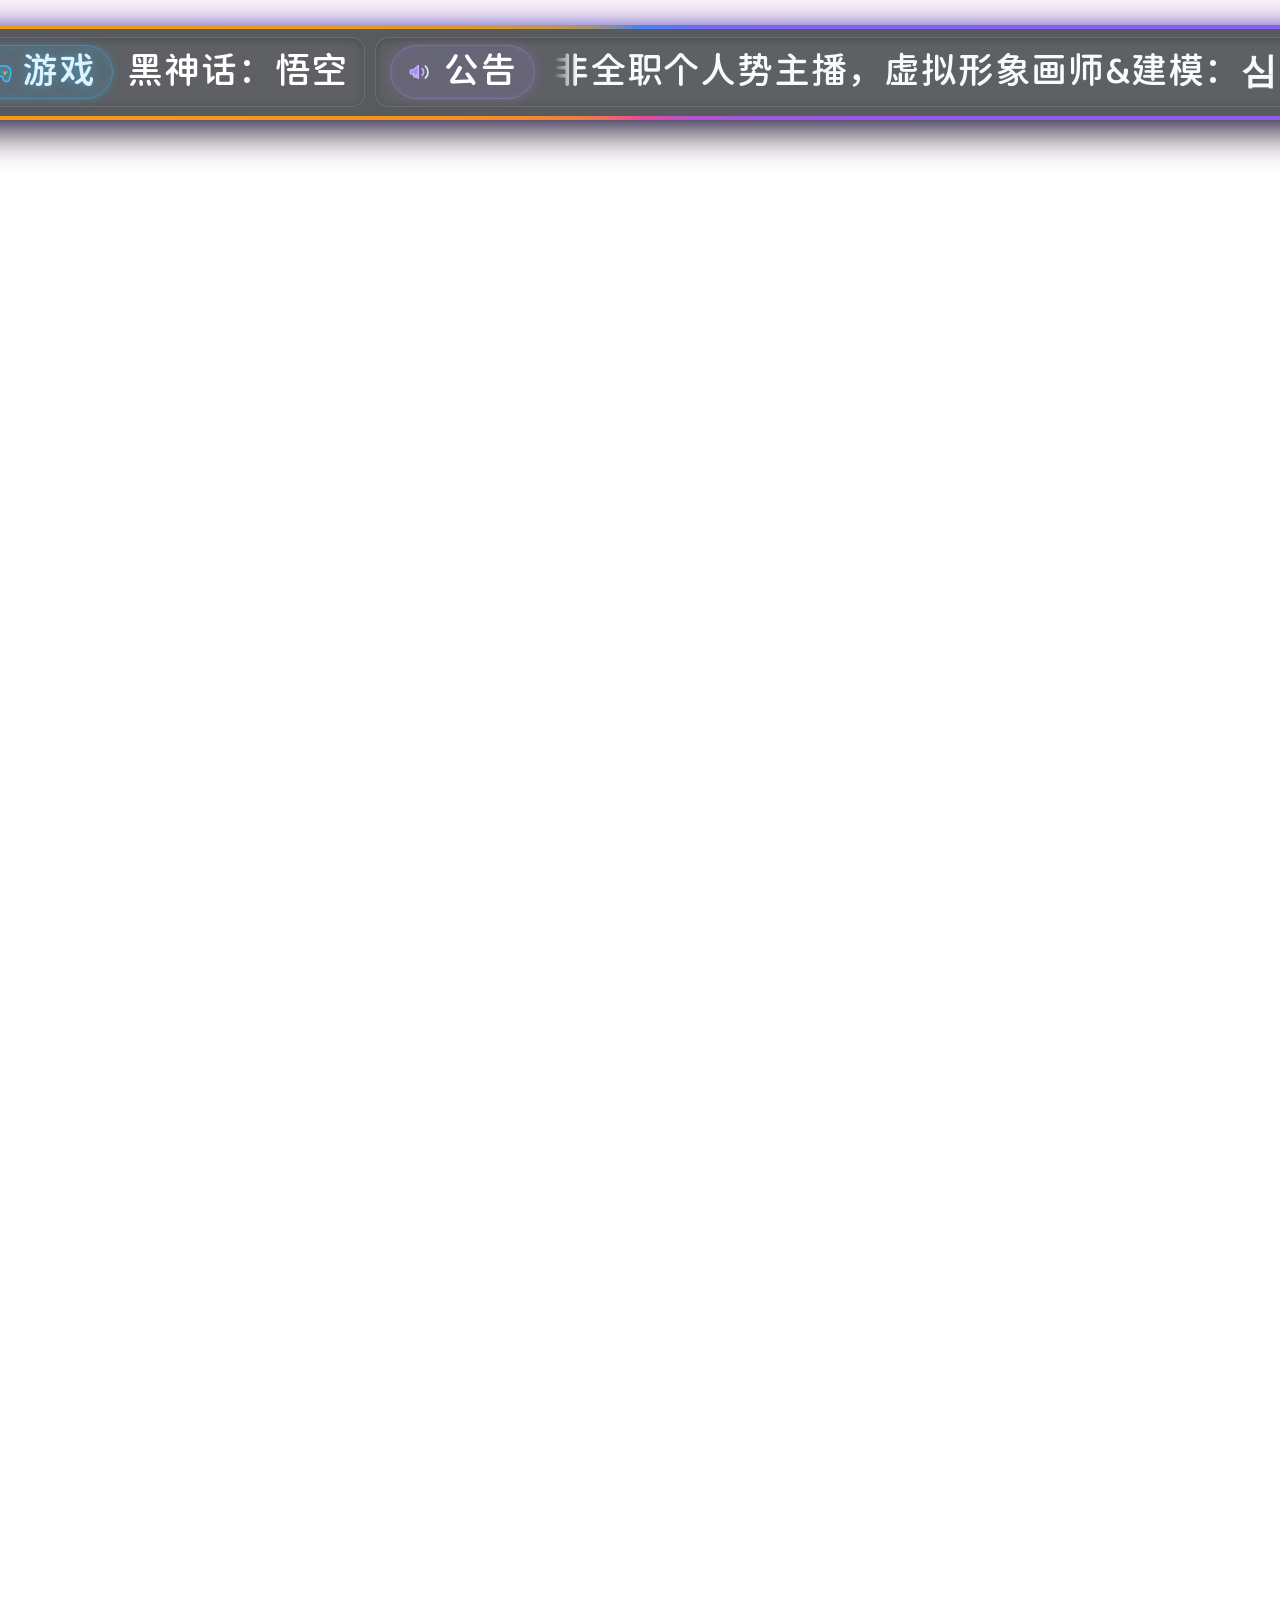
==== commit 77c5ea1d: "feat(badges): auto-detect title categories and add animated badges for game, movie, chat, and notice" ====
--- a/index.html
+++ b/index.html
@@ -225,7 +225,7 @@
 
   </div>
 
-  <!-- 85% 4K Game Viewport Frame (For Full Stage Mode: 3264x1836) -->
+  <!-- 89.2% 4K Game Viewport Frame (For Full Stage Mode: 3424x1926) -->
   <div class="game-viewport-frame" id="gameViewportFrame" aria-hidden="true"></div>
 
   <!-- 4K Suspended Capsule HUD / Bottom Dock -->
@@ -271,6 +271,10 @@
 
     <!-- Center-Left Bay: Game Title -->
     <div class="panel-section game-panel">
+      <div class="game-badge" id="gameBadge" style="display: none;">
+        <span class="game-badge-icon-box" id="gameBadgeIcon"></span>
+        <span class="game-badge-text" id="gameBadgeText">游戏</span>
+      </div>
       <div class="game-content-single">
         <span class="game-title" id="gameTitle">Just Chatting</span>
       </div>
@@ -279,9 +283,16 @@
     <!-- Center Bay: Seamless Continuous Marquee Notice -->
     <div class="panel-section notice-panel">
       <div class="notice-badge">
-        <svg class="notice-badge-icon" viewBox="0 0 24 24">
-          <path d="M12 0C12 6.627 6.627 12 0 12c6.627 0 12 5.373 12 12 0-6.627 5.373-12 12-12-6.627 0-12-5.373-12-12z"/>
-        </svg>
+        <div class="notice-badge-icon-box">
+          <svg class="notice-badge-icon notice-icon-horn" viewBox="0 0 24 24" fill="none">
+            <g class="notice-horn-body">
+              <path d="M4 10h2l4.5 -4v12l-4.5 -4H4a1 1 0 0 1-1-1v-2a1 1 0 0 1 1-1z" fill="#a78bfa" stroke="#c4b5fd" stroke-width="1.2" stroke-linejoin="round"/>
+              <path d="M6 13v2.5a1.5 1.5 0 0 0 3 0V14" stroke="#c4b5fd" stroke-width="1.2" stroke-linecap="round"/>
+            </g>
+            <path class="notice-wave wave-1" d="M14 9a4 4 0 0 1 0 6" stroke="#c4b5fd" stroke-width="1.6" stroke-linecap="round"/>
+            <path class="notice-wave wave-2" d="M17 6.5a7.5 7.5 0 0 1 0 11" stroke="#e0e7ff" stroke-width="1.6" stroke-linecap="round"/>
+          </svg>
+        </div>
         <span class="notice-badge-text">公告</span>
       </div>
       <div class="notice-viewport" id="noticeViewport">
--- a/style.css
+++ b/style.css
@@ -23,7 +23,7 @@
   /* --layout-mode: "light" | "full"; */
   /* --obs-scene-name: "Gaming [full]"; */
   --brand-domain: "keita.cc";
-  --game-title: "Just Chatting";
+  --game-title: "【游戏】黑神话：悟空";
   --notices: "非全职个人势主播，虚拟形象画师&建模：심연의심연 (@gonggye_hs)   || 随心所欲玩点游戏，主播是老社畜啦不用花钱投喂哦，点点关注就好 || 欢迎好友++，个人主页https://keita.cc";
   --theme-effect: "none"; /* Optional atmosphere: "none" | "lights" | "snow" | "both" | "newyear" | "halloween" | "romantic" */
 
@@ -315,7 +315,7 @@
 /* ================= Bay 2: Game Title ================= */
 .game-panel {
   flex: 0 0 auto;
-  max-width: 900px;
+  max-width: 960px;
   height: 70px;
   display: flex;
   align-items: center;
@@ -326,6 +326,210 @@
   border: 1px solid rgba(255, 255, 255, 0.08);
   box-shadow: 0 2px 8px rgba(0, 0, 0, 0.2) inset;
   transition: all 0.3s ease;
+}
+
+/* Category Badge (游戏 / 观影 / 杂谈) */
+.game-badge {
+  flex-shrink: 0;
+  display: inline-flex;
+  align-items: center;
+  gap: 10px;
+  padding: 4px 16px;
+  border-radius: 9999px;
+  margin-right: 14px;
+  z-index: 5;
+  transition: all 0.3s cubic-bezier(0.16, 1, 0.3, 1);
+}
+
+.game-badge-icon-box {
+  width: var(--star-size);
+  height: var(--star-size);
+  display: flex;
+  align-items: center;
+  justify-content: center;
+  position: relative;
+  flex-shrink: 0;
+}
+
+.game-badge-icon {
+  width: 100%;
+  height: 100%;
+  display: block;
+  overflow: visible;
+}
+
+.game-badge-text {
+  font-family: 'LXGW 975 Yuan SC', 'Noto Sans SC', sans-serif;
+  font-size: var(--font-hero);
+  font-weight: 800;
+  letter-spacing: 1.2px;
+  color: #ffffff;
+  line-height: 1.2;
+}
+
+/* 1. 【游戏】 Esports Cyber Cyan */
+.game-badge.badge-game {
+  background: rgba(56, 189, 248, 0.12);
+  border: 1px solid rgba(56, 189, 248, 0.35);
+  box-shadow: 0 0 12px rgba(56, 189, 248, 0.22), inset 0 0 8px rgba(56, 189, 248, 0.12);
+  animation: badge-game-glow 3.4s ease-in-out infinite;
+}
+
+.game-badge.badge-game .game-badge-text {
+  color: #e0f2fe;
+  text-shadow: 0 0 10px rgba(56, 189, 248, 0.5);
+}
+
+@keyframes badge-game-glow {
+  0%, 100% {
+    box-shadow: 0 0 10px rgba(56, 189, 248, 0.2), inset 0 0 6px rgba(56, 189, 248, 0.1);
+    border-color: rgba(56, 189, 248, 0.35);
+  }
+  50% {
+    box-shadow: 0 0 18px rgba(56, 189, 248, 0.5), inset 0 0 10px rgba(56, 189, 248, 0.24);
+    border-color: rgba(125, 211, 252, 0.65);
+  }
+}
+
+.game-badge.badge-game .badge-icon-game {
+  transform-origin: 12px 13px;
+  animation: gamepad-float 3s ease-in-out infinite;
+}
+
+@keyframes gamepad-float {
+  0%, 100% {
+    transform: translateY(0) rotate(0deg);
+  }
+  25% {
+    transform: translateY(-1.5px) rotate(-4deg);
+  }
+  75% {
+    transform: translateY(1.2px) rotate(3deg);
+  }
+}
+
+.gamepad-btn {
+  animation: gamepad-btn-flash 2.2s ease-in-out infinite;
+}
+.gamepad-btn.btn-top { animation-delay: 0s; }
+.gamepad-btn.btn-right { animation-delay: 0.3s; }
+.gamepad-btn.btn-bottom { animation-delay: 0.6s; }
+.gamepad-btn.btn-left { animation-delay: 0.9s; }
+
+@keyframes gamepad-btn-flash {
+  0%, 100% {
+    opacity: 0.6;
+    transform: scale(0.9);
+  }
+  50% {
+    opacity: 1;
+    transform: scale(1.15);
+    filter: drop-shadow(0 0 3px #ffffff);
+  }
+}
+
+/* 2. 【观影】 Cinema Sunset Amber */
+.game-badge.badge-movie {
+  background: rgba(251, 191, 36, 0.13);
+  border: 1px solid rgba(251, 191, 36, 0.38);
+  box-shadow: 0 0 12px rgba(251, 191, 36, 0.22), inset 0 0 8px rgba(251, 191, 36, 0.12);
+  animation: badge-movie-glow 3.4s ease-in-out infinite;
+}
+
+.game-badge.badge-movie .game-badge-text {
+  color: #fef3c7;
+  text-shadow: 0 0 10px rgba(251, 191, 36, 0.5);
+}
+
+@keyframes badge-movie-glow {
+  0%, 100% {
+    box-shadow: 0 0 10px rgba(251, 191, 36, 0.2), inset 0 0 6px rgba(251, 191, 36, 0.1);
+    border-color: rgba(251, 191, 36, 0.38);
+  }
+  50% {
+    box-shadow: 0 0 18px rgba(251, 191, 36, 0.5), inset 0 0 10px rgba(251, 191, 36, 0.24);
+    border-color: rgba(252, 211, 77, 0.65);
+  }
+}
+
+.clapper-arm {
+  transform-origin: 3px 10px;
+  animation: clapper-flap 3.2s cubic-bezier(0.2, 0.9, 0.3, 1) infinite;
+}
+
+@keyframes clapper-flap {
+  0%, 65%, 100% {
+    transform: rotate(0deg);
+  }
+  73% {
+    transform: rotate(-18deg);
+  }
+  80% {
+    transform: rotate(0deg);
+  }
+  85% {
+    transform: rotate(-6deg);
+  }
+  90% {
+    transform: rotate(0deg);
+  }
+}
+
+/* 3. 【杂谈】 Mint Jade Chat */
+.game-badge.badge-chat {
+  background: rgba(52, 211, 153, 0.13);
+  border: 1px solid rgba(52, 211, 153, 0.38);
+  box-shadow: 0 0 12px rgba(52, 211, 153, 0.22), inset 0 0 8px rgba(52, 211, 153, 0.12);
+  animation: badge-chat-glow 3.4s ease-in-out infinite;
+}
+
+.game-badge.badge-chat .game-badge-text {
+  color: #ecfdf5;
+  text-shadow: 0 0 10px rgba(52, 211, 153, 0.5);
+}
+
+@keyframes badge-chat-glow {
+  0%, 100% {
+    box-shadow: 0 0 10px rgba(52, 211, 153, 0.2), inset 0 0 6px rgba(52, 211, 153, 0.1);
+    border-color: rgba(52, 211, 153, 0.38);
+  }
+  50% {
+    box-shadow: 0 0 18px rgba(52, 211, 153, 0.5), inset 0 0 10px rgba(52, 211, 153, 0.24);
+    border-color: rgba(110, 231, 183, 0.65);
+  }
+}
+
+.chat-bubble-front {
+  transform-origin: 12px 14px;
+  animation: chat-bubble-nudge 3s ease-in-out infinite;
+}
+
+@keyframes chat-bubble-nudge {
+  0%, 100% {
+    transform: scale(1);
+  }
+  50% {
+    transform: scale(1.05);
+  }
+}
+
+.chat-dot {
+  transform-origin: center;
+  animation: chat-dot-bounce 1.6s ease-in-out infinite;
+}
+.chat-dot-1 { animation-delay: 0s; }
+.chat-dot-2 { animation-delay: 0.25s; }
+.chat-dot-3 { animation-delay: 0.5s; }
+
+@keyframes chat-dot-bounce {
+  0%, 60%, 100% {
+    transform: translateY(0);
+    opacity: 0.4;
+  }
+  30% {
+    transform: translateY(-2.5px);
+    opacity: 1;
+  }
 }
 
 .game-content-single {
@@ -372,16 +576,87 @@
   gap: 10px;
   background: rgba(167, 139, 250, 0.12);
   border: 1px solid rgba(167, 139, 250, 0.32);
+  box-shadow: 0 0 12px rgba(167, 139, 250, 0.22), inset 0 0 8px rgba(167, 139, 250, 0.12);
   padding: 4px 16px;
   border-radius: 9999px;
   margin-right: 18px;
   z-index: 5;
-}
-
-.notice-badge-icon {
+  animation: notice-badge-glow 3.6s ease-in-out infinite;
+}
+
+@keyframes notice-badge-glow {
+  0%, 100% {
+    box-shadow: 0 0 10px rgba(167, 139, 250, 0.2), inset 0 0 6px rgba(167, 139, 250, 0.1);
+    border-color: rgba(167, 139, 250, 0.32);
+  }
+  50% {
+    box-shadow: 0 0 18px rgba(167, 139, 250, 0.45), inset 0 0 10px rgba(167, 139, 250, 0.22);
+    border-color: rgba(196, 181, 253, 0.6);
+  }
+}
+
+.notice-badge-icon-box {
   width: var(--star-size);
   height: var(--star-size);
-  fill: #a78bfa;
+  display: flex;
+  align-items: center;
+  justify-content: center;
+  position: relative;
+  flex-shrink: 0;
+}
+
+.notice-badge-icon {
+  width: 100%;
+  height: 100%;
+  display: block;
+  overflow: visible;
+}
+
+.notice-horn-body {
+  transform-origin: 5px 12px;
+  animation: notice-horn-bob 2.8s cubic-bezier(0.34, 1.56, 0.64, 1) infinite;
+}
+
+@keyframes notice-horn-bob {
+  0%, 100% {
+    transform: rotate(0deg) scale(1);
+  }
+  20% {
+    transform: rotate(-10deg) scale(1.08);
+  }
+  40% {
+    transform: rotate(3deg) scale(0.98);
+  }
+  60% {
+    transform: rotate(-4deg) scale(1.03);
+  }
+  80% {
+    transform: rotate(0deg) scale(1);
+  }
+}
+
+.notice-wave.wave-1 {
+  transform-origin: 10px 12px;
+  animation: notice-wave-pulse 1.8s cubic-bezier(0.2, 0.8, 0.2, 1) infinite;
+}
+
+.notice-wave.wave-2 {
+  transform-origin: 10px 12px;
+  animation: notice-wave-pulse 1.8s cubic-bezier(0.2, 0.8, 0.2, 1) infinite 0.45s;
+}
+
+@keyframes notice-wave-pulse {
+  0% {
+    opacity: 0;
+    transform: scale(0.7) translateX(-1px);
+  }
+  40% {
+    opacity: 1;
+  }
+  85%, 100% {
+    opacity: 0;
+    transform: scale(1.3) translateX(2px);
+  }
 }
 
 .notice-badge-text {
@@ -1260,14 +1535,14 @@
   50% { opacity: 1; filter: drop-shadow(0 0 14px rgba(186, 230, 253, 0.85)); }
 }
 
-/* ================= Full-Screen Stage Mode (85% 4K Game Viewport + Bottom Dock) ================= */
+/* ================= Full-Screen Stage Mode (89.2% 4K Game Viewport + Bottom Dock) ================= */
 .game-viewport-frame {
   display: none;
   position: absolute;
-  top: 36px;
+  top: 30px;
   right: 48px;
-  width: 3264px;
-  height: 1836px;
+  width: 3424px;
+  height: 1926px;
   border-radius: 30px;
   pointer-events: none;
   z-index: 100;
@@ -1327,20 +1602,20 @@
   display: none !important;
 }
 
-/* Substantial Scaled-Up Bottom Dock Bar (Vertically centered with 84px equal margins above & below) */
+/* Compact Broadcast Bottom Dock Bar (Vertically centered with 50px equal margins above & below) */
 body.mode-full .overlay-container {
   top: auto;
-  bottom: 84px;
+  bottom: 50px;
   right: 48px;
   left: auto;
   transform: none;
   width: auto;
-  max-width: 3264px;
-  height: 120px;
+  max-width: 3424px;
+  height: 104px;
   justify-content: flex-end;
   padding: 0 16px;
   gap: 12px;
-  border-radius: 28px;
+  border-radius: 26px;
   box-shadow: 
     0 20px 48px rgba(0, 0, 0, 0.8),
     0 0 20px rgba(139, 92, 246, 0.7),
@@ -1349,23 +1624,23 @@
 }
 
 body.mode-full .overlay-container::before {
-  border-radius: 31.5px;
-}
-
-/* 1. Notice Panel: Enlarged typography & expanded height */
+  border-radius: 29.5px;
+}
+
+/* 1. Notice Panel: Compact vertical padding with bold typography */
 body.mode-full .notice-panel {
   order: 1;
   width: 1040px;
   max-width: 1040px;
   flex: 0 1 1040px;
-  height: 98px;
-  border-radius: 20px;
-  padding: 0 20px;
-  gap: 16px;
+  height: 88px;
+  border-radius: 18px;
+  padding: 0 18px;
+  gap: 14px;
 }
 
 body.mode-full .notice-badge {
-  padding: 6px 18px;
+  padding: 4px 18px;
   border-radius: 9999px;
 }
 
@@ -1373,7 +1648,7 @@
   font-size: 40px;
 }
 
-body.mode-full .notice-badge-icon {
+body.mode-full .notice-badge-icon-box {
   width: 28px;
   height: 28px;
 }
@@ -1391,13 +1666,29 @@
   height: 28px;
 }
 
-/* 2. Game Title Panel */
+/* 2. Game Title Panel: Compact vertical padding */
 body.mode-full .game-panel {
   order: 2;
   flex: 0 0 auto;
-  height: 98px;
-  padding: 0 24px;
-  border-radius: 20px;
+  max-width: 1100px;
+  height: 88px;
+  padding: 0 22px;
+  border-radius: 18px;
+}
+
+body.mode-full .game-badge {
+  padding: 4px 18px;
+  border-radius: 9999px;
+  margin-right: 16px;
+}
+
+body.mode-full .game-badge-text {
+  font-size: 40px;
+}
+
+body.mode-full .game-badge-icon-box {
+  width: 28px;
+  height: 28px;
 }
 
 body.mode-full .game-title {
@@ -1413,10 +1704,10 @@
 }
 
 body.mode-full .brand-domain-bay {
-  height: 98px;
-  padding: 0 24px;
-  border-radius: 20px;
-  gap: 14px;
+  height: 88px;
+  padding: 0 22px;
+  border-radius: 18px;
+  gap: 12px;
 }
 
 body.mode-full .brand-domain-bay .sparkle-housing {
@@ -1435,19 +1726,19 @@
 }
 
 body.mode-full .vu-meter-box {
-  height: 98px;
-  padding: 0 20px;
-  border-radius: 20px;
+  height: 88px;
+  padding: 0 18px;
+  border-radius: 18px;
 }
 
 body.mode-full .vu-bars {
-  height: 52px;
+  height: 48px;
   gap: 7px;
 }
 
 body.mode-full .vu-bar {
   width: 10px;
-  height: 52px;
+  height: 48px;
   border-radius: 5px;
 }
 
@@ -1479,10 +1770,10 @@
 body.mode-full .right-panel {
   order: 4;
   flex: 0 0 auto;
-  height: 98px;
-  padding: 0 24px;
-  border-radius: 20px;
-  gap: 16px;
+  height: 88px;
+  padding: 0 22px;
+  border-radius: 18px;
+  gap: 14px;
 }
 
 body.mode-full .date-section,
@@ -1491,11 +1782,11 @@
 }
 
 body.mode-full .date-calendar {
-  font-size: 34px;
+  font-size: 32px;
 }
 
 body.mode-full .date-day {
-  font-size: 20px;
+  font-size: 18px;
 }
 
 body.mode-full .clock-display {
@@ -1503,24 +1794,24 @@
 }
 
 body.mode-full .clock-digits-roller {
-  height: 80px;
+  height: 76px;
 }
 
 body.mode-full .clock-digits-roller .roll-item {
-  font-size: 72px;
-  height: 80px;
-  line-height: 80px;
+  font-size: 70px;
+  height: 76px;
+  line-height: 76px;
 }
 
 body.mode-full .clock-seconds-roller {
-  height: 50px;
-  min-width: 52px;
+  height: 46px;
+  min-width: 50px;
 }
 
 body.mode-full .clock-seconds-roller .roll-item {
-  font-size: 38px;
-  height: 50px;
-  line-height: 50px;
+  font-size: 36px;
+  height: 46px;
+  line-height: 46px;
 }
 
 /* Full Mode Thematic Game Viewport Frame Overrides */
@@ -1582,39 +1873,39 @@
 }
 
 /* ==========================================================================
-   Full Mode Bespoke Festival Atmosphere Architecture (Tailored for 3264x1836 Frame)
+   Full Mode Bespoke Festival Atmosphere Architecture (Tailored for 3424x1926 Frame)
    - Bottom-Left Corner & Left Sidebar: 100% Unobstructed (Reserved for Camera/Avatar/Chat)
-   - Decorations frame the 3264x1836 Game Viewport Frame & Bottom Dock organically
+   - Decorations frame the 3424x1926 Game Viewport Frame & Bottom Dock organically
    ========================================================================== */
 
 /* 1. Chinese Lunar New Year in Full Mode */
-/* Flank the top-left and top-right of the 3264x1836 Game Viewport Frame */
+/* Flank the top-left and top-right of the 3424x1926 Game Viewport Frame */
 body.mode-full .cn-palace-lantern.lantern-pos-left {
-  left: 540px;
-  top: 10px;
+  left: 380px;
+  top: 6px;
   width: 140px;
 }
 body.mode-full .cn-palace-lantern.lantern-pos-right {
   right: 70px;
+  top: 6px;
+  width: 140px;
+}
+body.mode-full .cn-cloud-left {
+  left: 290px;
   top: 10px;
-  width: 140px;
-}
-body.mode-full .cn-cloud-left {
-  left: 450px;
-  top: 15px;
   width: 220px;
 }
 body.mode-full .cn-cloud-right {
   right: 25px;
-  top: 15px;
+  top: 10px;
   width: 220px;
 }
 
 /* 2. Halloween Night in Full Mode */
 /* Cobweb & dangling spider anchor neatly to the top-left corner of the game frame */
 body.mode-full .hl-web-corner {
-  left: 510px;
-  top: 15px;
+  left: 350px;
+  top: 10px;
   width: 320px;
   height: 320px;
 }
@@ -1628,9 +1919,9 @@
 body.mode-full .hl-pumpkin-corner {
   left: auto;
   right: 75px;
-  bottom: 206px;
-  width: 138px;
-  height: 121px;
+  bottom: 154px;
+  width: 126px;
+  height: 110px;
   z-index: 120;
   will-change: transform;
   transform: translateZ(0);
@@ -1642,14 +1933,14 @@
 /* 4. Winter Frost in Full Mode */
 /* Crystalline icicles freeze along the top-left & top-right bezels of the game frame */
 body.mode-full .frost-left {
-  left: 528px;
-  top: 36px;
+  left: 368px;
+  top: 30px;
   width: 280px;
   height: 160px;
 }
 body.mode-full .frost-right {
   right: 48px;
-  top: 36px;
+  top: 30px;
   width: 280px;
   height: 160px;
 }
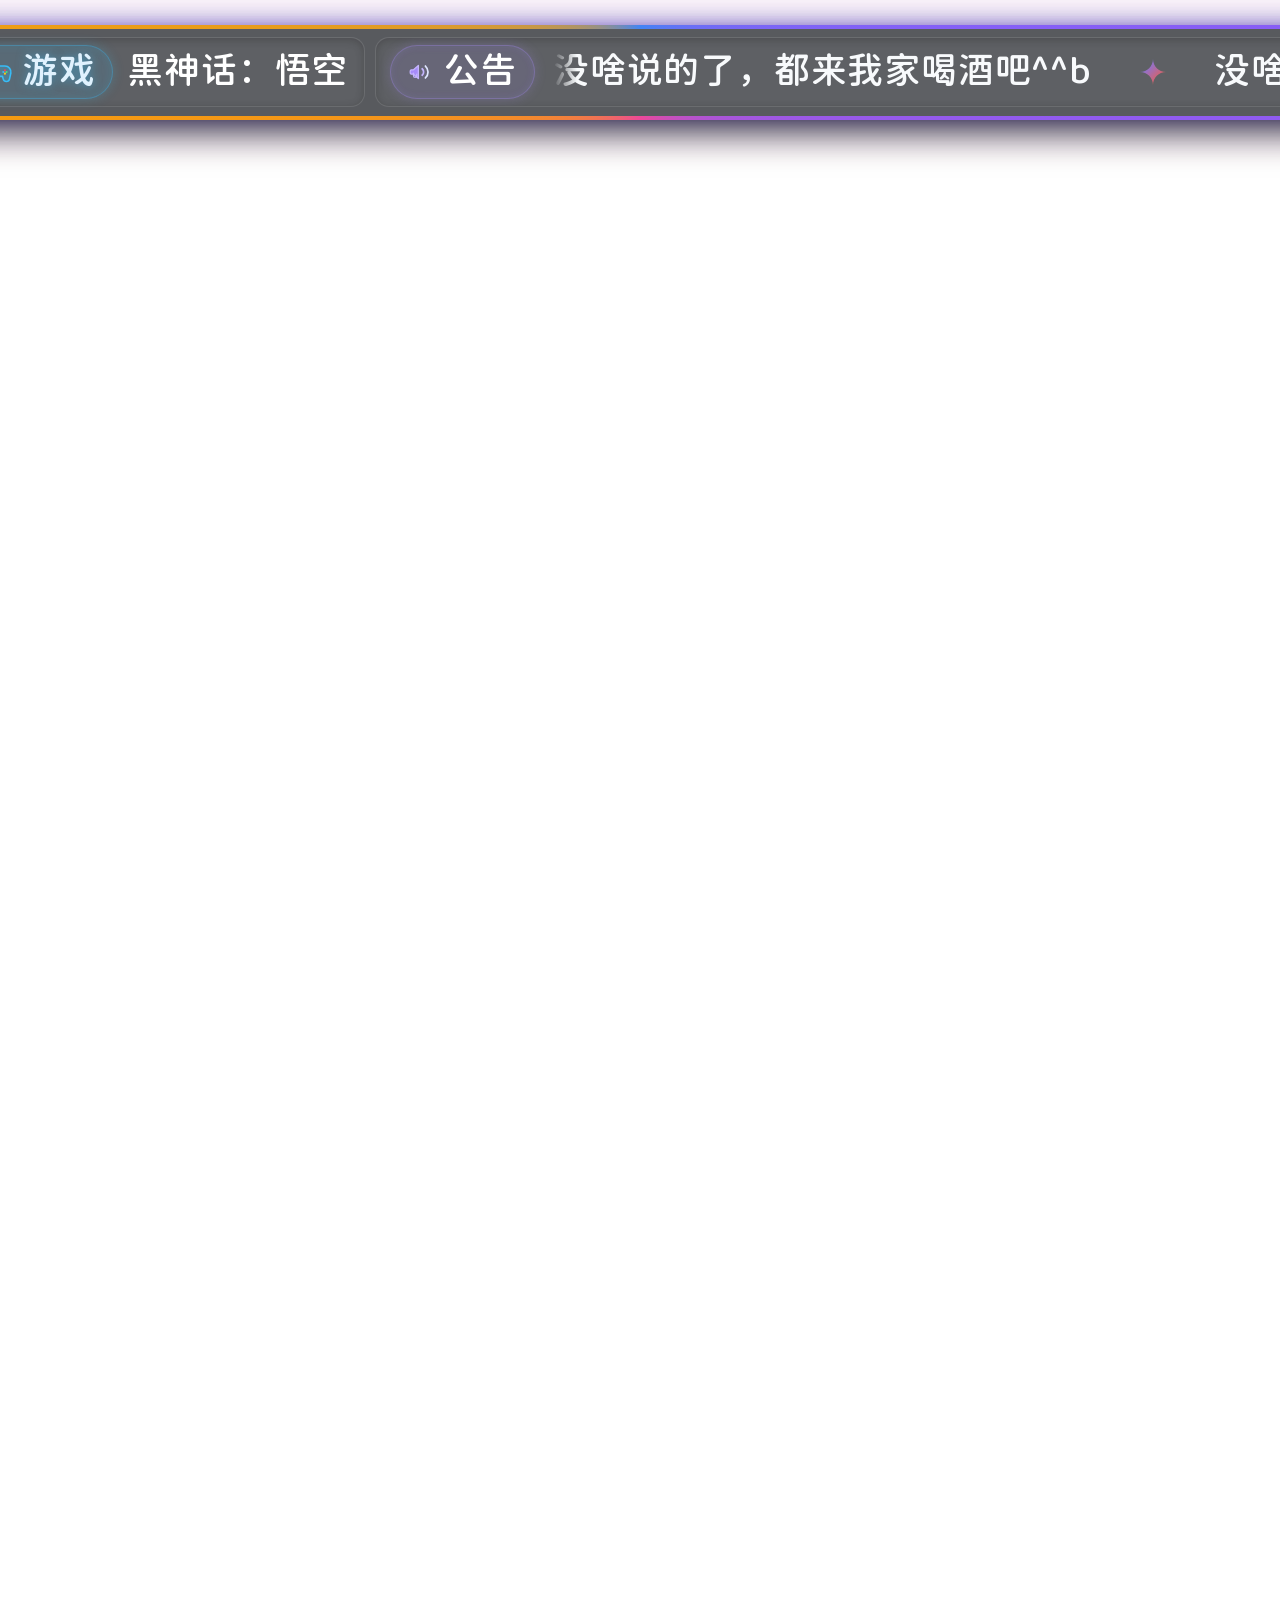
==== commit 1b9b599f: "feat(typography): add Chinese font fallback and alias support for brand domain" ====
--- a/index.html
+++ b/index.html
@@ -328,6 +328,10 @@
   <div class="quick-drawer" id="quickDrawer">
     <h3>✨ Gemini Aura Settings <span style="font-size:14px; color:#94a3b8;">(Press C to toggle)</span></h3>
     <label>
+      Brand / Channel Name:
+      <input type="text" id="inputDomain">
+    </label>
+    <label>
       Game Title:
       <input type="text" id="inputGame">
     </label>
--- a/style.css
+++ b/style.css
@@ -23,8 +23,8 @@
   /* --layout-mode: "light" | "full"; */
   /* --obs-scene-name: "Gaming [full]"; */
   --brand-domain: "keita.cc";
-  --game-title: "【游戏】黑神话：悟空";
-  --notices: "非全职个人势主播，虚拟形象画师&建模：심연의심연 (@gonggye_hs)   || 随心所欲玩点游戏，主播是老社畜啦不用花钱投喂哦，点点关注就好 || 欢迎好友++，个人主页https://keita.cc";
+  --title: "【游戏】黑神话：悟空";
+  --notices: "没啥说的了，都来我家喝酒吧^^b";
   --theme-effect: "none"; /* Optional atmosphere: "none" | "lights" | "snow" | "both" | "newyear" | "halloween" | "romantic" */
 
   --canvas-width: 3840px;
@@ -191,12 +191,13 @@
 }
 
 .brand-domain-label {
-  font-family: 'JetBrains Mono', monospace;
+  font-family: 'JetBrains Mono', 'LXGW 975 Yuan SC', 'Google Sans', 'Noto Sans SC', sans-serif;
   font-size: var(--font-hero);
   font-weight: 800;
   letter-spacing: 0.5px;
   color: #60a5fa;
   line-height: 1.2;
+  white-space: nowrap;
 }
 
 .vu-meter-box {
@@ -1721,8 +1722,10 @@
 }
 
 body.mode-full .brand-domain-label {
+  font-family: 'JetBrains Mono', 'LXGW 975 Yuan SC', 'Google Sans', 'Noto Sans SC', sans-serif;
   font-size: 40px;
-  font-weight: 600;
+  font-weight: 700;
+  white-space: nowrap;
 }
 
 body.mode-full .vu-meter-box {
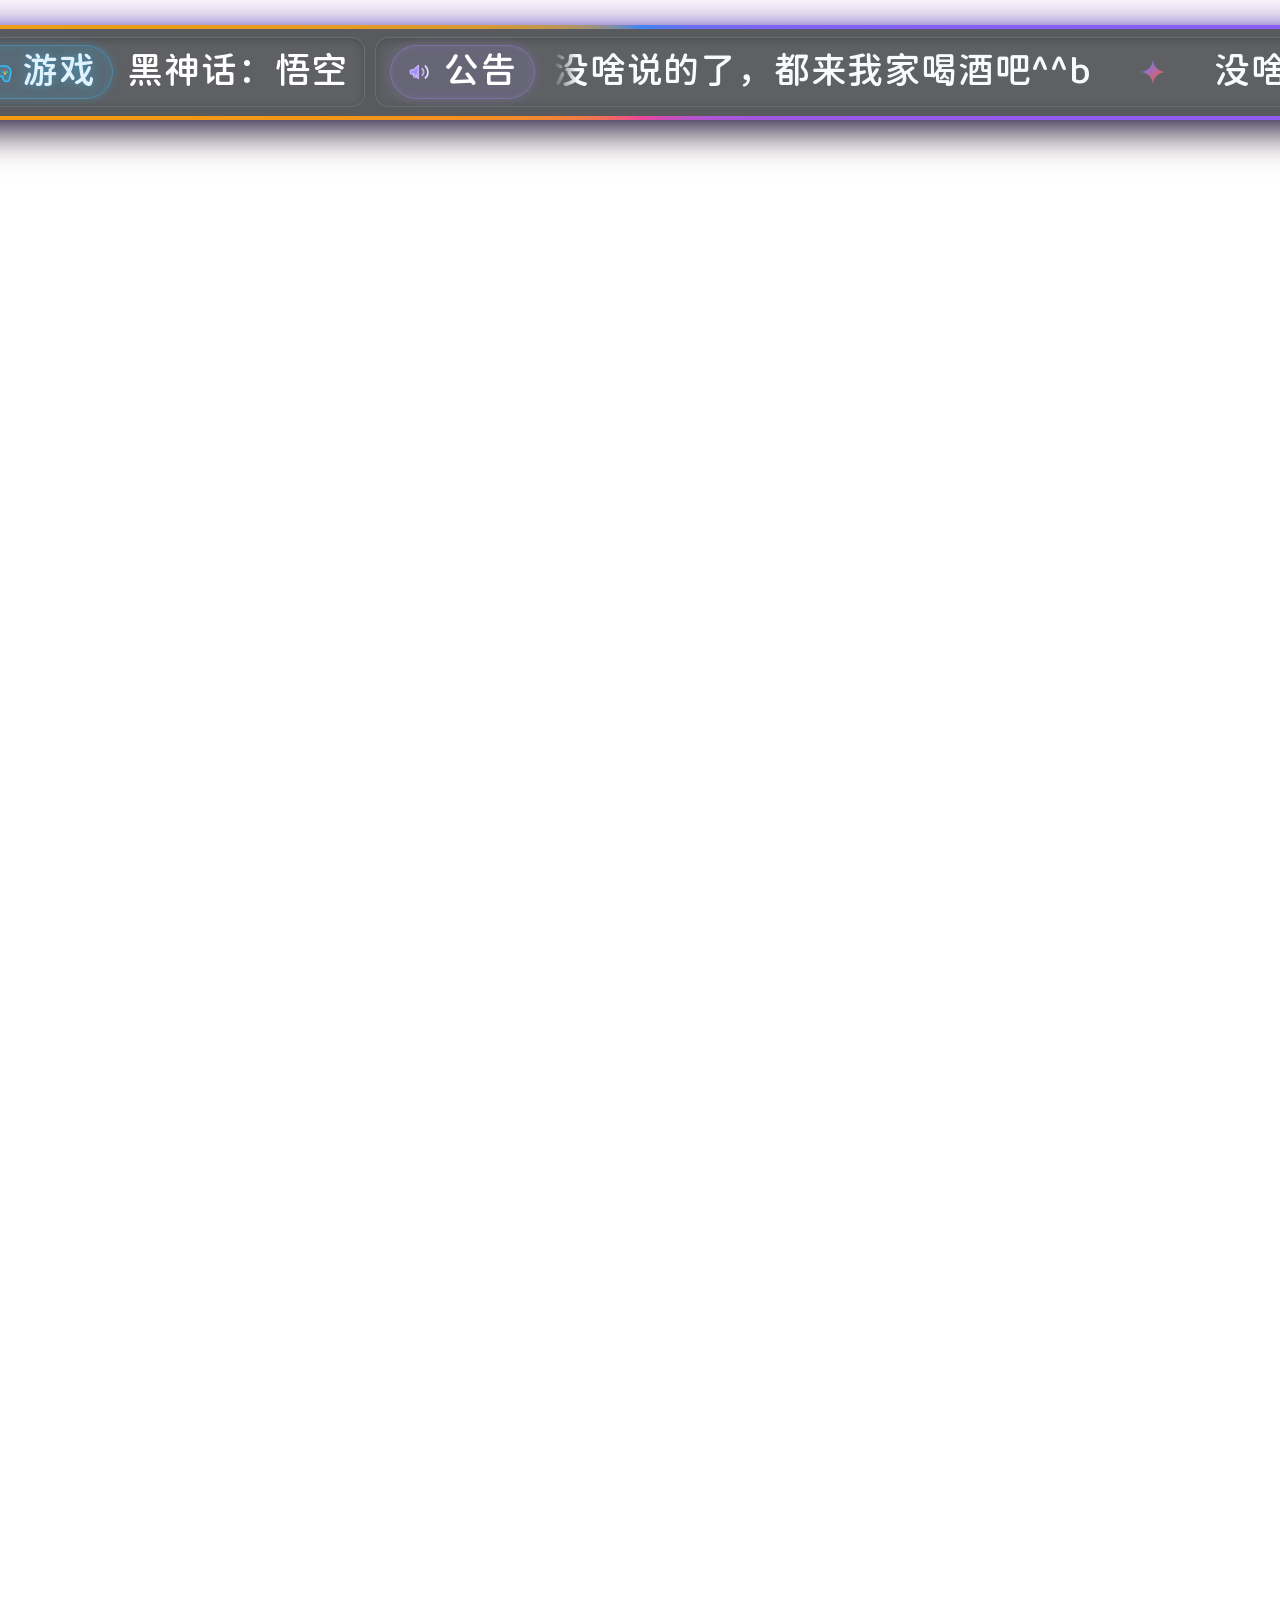
==== commit 81a107eb: "feat(astronomy): add realtime moon phase complication with celestial svg rendering and lunar calenda" ====
--- a/index.html
+++ b/index.html
@@ -225,7 +225,7 @@
 
   </div>
 
-  <!-- 89.2% 4K Game Viewport Frame (For Full Stage Mode: 3424x1926) -->
+  <!-- 88.2% 4K Game Viewport Frame (For Full Stage Mode: 3388x1906, top: 50px, right: 50px) -->
   <div class="game-viewport-frame" id="gameViewportFrame" aria-hidden="true"></div>
 
   <!-- 4K Suspended Capsule HUD / Bottom Dock -->
@@ -302,10 +302,21 @@
       </div>
     </div>
 
-    <!-- Right Bay: Digital Clock & Date -->
+    <!-- Right Bay: Digital Clock, Date & Moon Phase -->
     <div class="panel-section time-panel right-panel">
+      <!-- Astronomical Moon Phase Complication -->
+      <div class="moon-phase-bay" id="moonPhaseBay" title="实时天文月相">
+        <div class="moon-phase-sphere" id="moonPhaseSphere">
+          <!-- Populated dynamically via script.js -->
+        </div>
+        <div class="moon-phase-text-group">
+          <span class="moon-phase-name" id="moonPhaseName">上弦月</span>
+          <span class="moon-lunar-date" id="moonLunarDate">初八</span>
+        </div>
+      </div>
+
       <div class="date-section">
-        <span class="date-day" id="dateDay">SUN</span>
+        <span class="date-day" id="dateDay">周日</span>
         <span class="date-calendar" id="dateCalendar">11.08</span>
       </div>
 
@@ -358,6 +369,17 @@
         <option value="romantic">🌸 Romantic Sakura (Blooming Cherry Branches & Hanafubuki Petal Storm)</option>
       </select>
     </label>
+    <label>
+      Moon Phase:
+      <select id="inputMoon">
+        <option value="auto">Astronomical Auto (Realtime)</option>
+        <option value="满月">Full Moon 🌕 (满月)</option>
+        <option value="上弦月">First Quarter 🌓 (上弦月)</option>
+        <option value="下弦月">Last Quarter 🌗 (下弦月)</option>
+        <option value="新月">New Moon 🌑 (新月)</option>
+        <option value="none">Hidden (隐藏月相)</option>
+      </select>
+    </label>
     <div class="drawer-actions">
       <button class="btn-primary" id="btnDrawerApply">Apply</button>
       <button id="btnDrawerClose">Close</button>
--- a/style.css
+++ b/style.css
@@ -25,6 +25,7 @@
   --brand-domain: "keita.cc";
   --title: "【游戏】黑神话：悟空";
   --notices: "没啥说的了，都来我家喝酒吧^^b";
+  --moon-phase: "auto"; /* Optional: "auto" | "满月" | "上弦月" | "下弦月" | "新月" | "none" */
   --theme-effect: "none"; /* Optional atmosphere: "none" | "lights" | "snow" | "both" | "newyear" | "halloween" | "romantic" */
 
   --canvas-width: 3840px;
@@ -168,6 +169,11 @@
   border-radius: 14px;
 }
 
+.brand-domain-bay.hidden,
+.brand-domain-bay:has(#brandDomain:empty) {
+  display: none !important;
+}
+
 .sparkle-housing {
   position: relative;
   width: 28px;
@@ -736,31 +742,100 @@
   border: 1px solid var(--border-bay-clean);
 }
 
-.date-section {
+/* ================= Moon Phase Complication ================= */
+.moon-phase-bay {
+  display: flex;
+  align-items: center;
+  gap: 8px;
+  flex-shrink: 0;
+  position: relative;
+  cursor: default;
+  transition: all 0.3s ease;
+}
+
+.moon-phase-sphere {
+  width: 34px;
+  height: 34px;
+  border-radius: 50%;
+  position: relative;
+  display: flex;
+  align-items: center;
+  justify-content: center;
+  flex-shrink: 0;
+  animation: moon-phase-glow 4s ease-in-out infinite;
+}
+
+@keyframes moon-phase-glow {
+  0%, 100% {
+    filter: drop-shadow(0 0 6px rgba(254, 240, 138, 0.4));
+  }
+  50% {
+    filter: drop-shadow(0 0 14px rgba(254, 240, 138, 0.7));
+  }
+}
+
+.moon-svg {
+  width: 100%;
+  height: 100%;
+  display: block;
+}
+
+.moon-phase-text-group {
   display: flex;
   flex-direction: column;
   justify-content: center;
-}
-
-.date-day {
-  font-family: 'LXGW 975 Yuan SC', sans-serif;
+  align-items: flex-start;
+  line-height: 1.1;
+}
+
+.moon-phase-name {
+  font-family: 'LXGW 975 Yuan SC', 'Google Sans', 'Noto Sans SC', sans-serif;
   font-size: 20px;
   font-weight: 800;
+  color: #fef08a;
+  letter-spacing: 0.8px;
+  text-shadow: 0 0 10px rgba(254, 240, 138, 0.45);
+  white-space: nowrap;
+}
+
+.moon-lunar-date {
+  font-family: 'LXGW 975 Yuan SC', 'Google Sans', 'Noto Sans SC', sans-serif;
+  font-size: 16px;
+  font-weight: 700;
   color: #94a3b8;
+  letter-spacing: 0.5px;
+  margin-top: 2px;
+  white-space: nowrap;
+}
+
+.date-section {
+  display: flex;
+  flex-direction: column;
+  justify-content: center;
+  align-items: center;
+  min-width: 60px;
+}
+
+.date-day {
+  font-family: 'LXGW 975 Yuan SC', 'Google Sans', 'Noto Sans SC', sans-serif;
+  font-size: 24px;
+  font-weight: 800;
+  color: #38bdf8;
   letter-spacing: 1.5px;
   line-height: 1.1;
-  text-transform: uppercase;
+  text-shadow: 0 0 10px rgba(56, 189, 248, 0.45);
 }
 
 .date-calendar {
-  font-family: 'LXGW 975 Yuan SC', sans-serif;
-  font-size: 27px;
+  font-family: 'LXGW 975 Yuan SC', 'Google Sans', 'Noto Sans SC', sans-serif;
+  font-size: 28px;
   font-weight: 800;
-  color: #e2e8f0;
+  color: #ffffff;
   letter-spacing: 1px;
   line-height: 1.1;
-  margin-top: 2px;
+  margin-top: 3px;
   font-variant-numeric: tabular-nums;
+  text-shadow: 0 0 8px rgba(255, 255, 255, 0.25);
 }
 
 /* ================= Clock Vertical Roll Ticker ================= */
@@ -1536,14 +1611,14 @@
   50% { opacity: 1; filter: drop-shadow(0 0 14px rgba(186, 230, 253, 0.85)); }
 }
 
-/* ================= Full-Screen Stage Mode (89.2% 4K Game Viewport + Bottom Dock) ================= */
+/* ================= Full-Screen Stage Mode (88.2% 4K Game Viewport + Bottom Dock) ================= */
 .game-viewport-frame {
   display: none;
   position: absolute;
-  top: 30px;
-  right: 48px;
-  width: 3424px;
-  height: 1926px;
+  top: 50px;
+  right: 50px;
+  width: 3388px;
+  height: 1906px;
   border-radius: 30px;
   pointer-events: none;
   z-index: 100;
@@ -1603,15 +1678,15 @@
   display: none !important;
 }
 
-/* Compact Broadcast Bottom Dock Bar (Vertically centered with 50px equal margins above & below) */
+/* Compact Broadcast Bottom Dock Bar (Vertically centered with 50px equal margins above & below, right margin 50px) */
 body.mode-full .overlay-container {
   top: auto;
   bottom: 50px;
-  right: 48px;
+  right: 50px;
   left: auto;
   transform: none;
   width: auto;
-  max-width: 3424px;
+  max-width: 3388px;
   height: 104px;
   justify-content: flex-end;
   padding: 0 16px;
@@ -1776,20 +1851,44 @@
   height: 88px;
   padding: 0 22px;
   border-radius: 18px;
-  gap: 14px;
+  gap: 16px;
+}
+
+body.mode-full .moon-phase-bay {
+  gap: 10px;
+}
+
+body.mode-full .moon-phase-sphere {
+  width: 42px;
+  height: 42px;
+}
+
+body.mode-full .moon-phase-name {
+  font-size: 24px;
+}
+
+body.mode-full .moon-lunar-date {
+  font-size: 18px;
 }
 
 body.mode-full .date-section,
 body.mode-full .date-group {
-  gap: 3px;
+  gap: 4px;
+  min-width: 70px;
 }
 
 body.mode-full .date-calendar {
   font-size: 32px;
+  font-weight: 800;
+  color: #ffffff;
 }
 
 body.mode-full .date-day {
-  font-size: 18px;
+  font-size: 28px;
+  font-weight: 800;
+  color: #38bdf8;
+  letter-spacing: 1.5px;
+  text-shadow: 0 0 12px rgba(56, 189, 248, 0.5);
 }
 
 body.mode-full .clock-display {
@@ -1876,46 +1975,46 @@
 }
 
 /* ==========================================================================
-   Full Mode Bespoke Festival Atmosphere Architecture (Tailored for 3424x1926 Frame)
+   Full Mode Bespoke Festival Atmosphere Architecture (Tailored for 3388x1906 Frame)
    - Bottom-Left Corner & Left Sidebar: 100% Unobstructed (Reserved for Camera/Avatar/Chat)
-   - Decorations frame the 3424x1926 Game Viewport Frame & Bottom Dock organically
+   - Decorations frame the 3388x1906 Game Viewport Frame & Bottom Dock organically
    ========================================================================== */
 
 /* 1. Chinese Lunar New Year in Full Mode */
-/* Flank the top-left and top-right of the 3424x1926 Game Viewport Frame */
+/* Flank the top-left and top-right of the 3388x1906 Game Viewport Frame */
 body.mode-full .cn-palace-lantern.lantern-pos-left {
-  left: 380px;
-  top: 6px;
+  left: 414px;
+  top: 15px;
   width: 140px;
 }
 body.mode-full .cn-palace-lantern.lantern-pos-right {
-  right: 70px;
-  top: 6px;
+  right: 72px;
+  top: 15px;
   width: 140px;
 }
 body.mode-full .cn-cloud-left {
-  left: 290px;
-  top: 10px;
+  left: 324px;
+  top: 20px;
   width: 220px;
 }
 body.mode-full .cn-cloud-right {
   right: 25px;
-  top: 10px;
+  top: 20px;
   width: 220px;
 }
 
 /* 2. Halloween Night in Full Mode */
 /* Cobweb & dangling spider anchor neatly to the top-left corner of the game frame */
 body.mode-full .hl-web-corner {
-  left: 350px;
-  top: 10px;
+  left: 384px;
+  top: 30px;
   width: 320px;
   height: 320px;
 }
 
 /* Bats glide across the upper stage above the game frame */
 body.mode-full .hl-bat-flock {
-  top: 10px;
+  top: 15px;
   height: 320px;
 }
 /* Glowing Jack-o'-Lantern perches on the bottom overlay bar */
@@ -1936,14 +2035,14 @@
 /* 4. Winter Frost in Full Mode */
 /* Crystalline icicles freeze along the top-left & top-right bezels of the game frame */
 body.mode-full .frost-left {
-  left: 368px;
-  top: 30px;
+  left: 402px;
+  top: 50px;
   width: 280px;
   height: 160px;
 }
 body.mode-full .frost-right {
-  right: 48px;
-  top: 30px;
+  right: 50px;
+  top: 50px;
   width: 280px;
   height: 160px;
 }
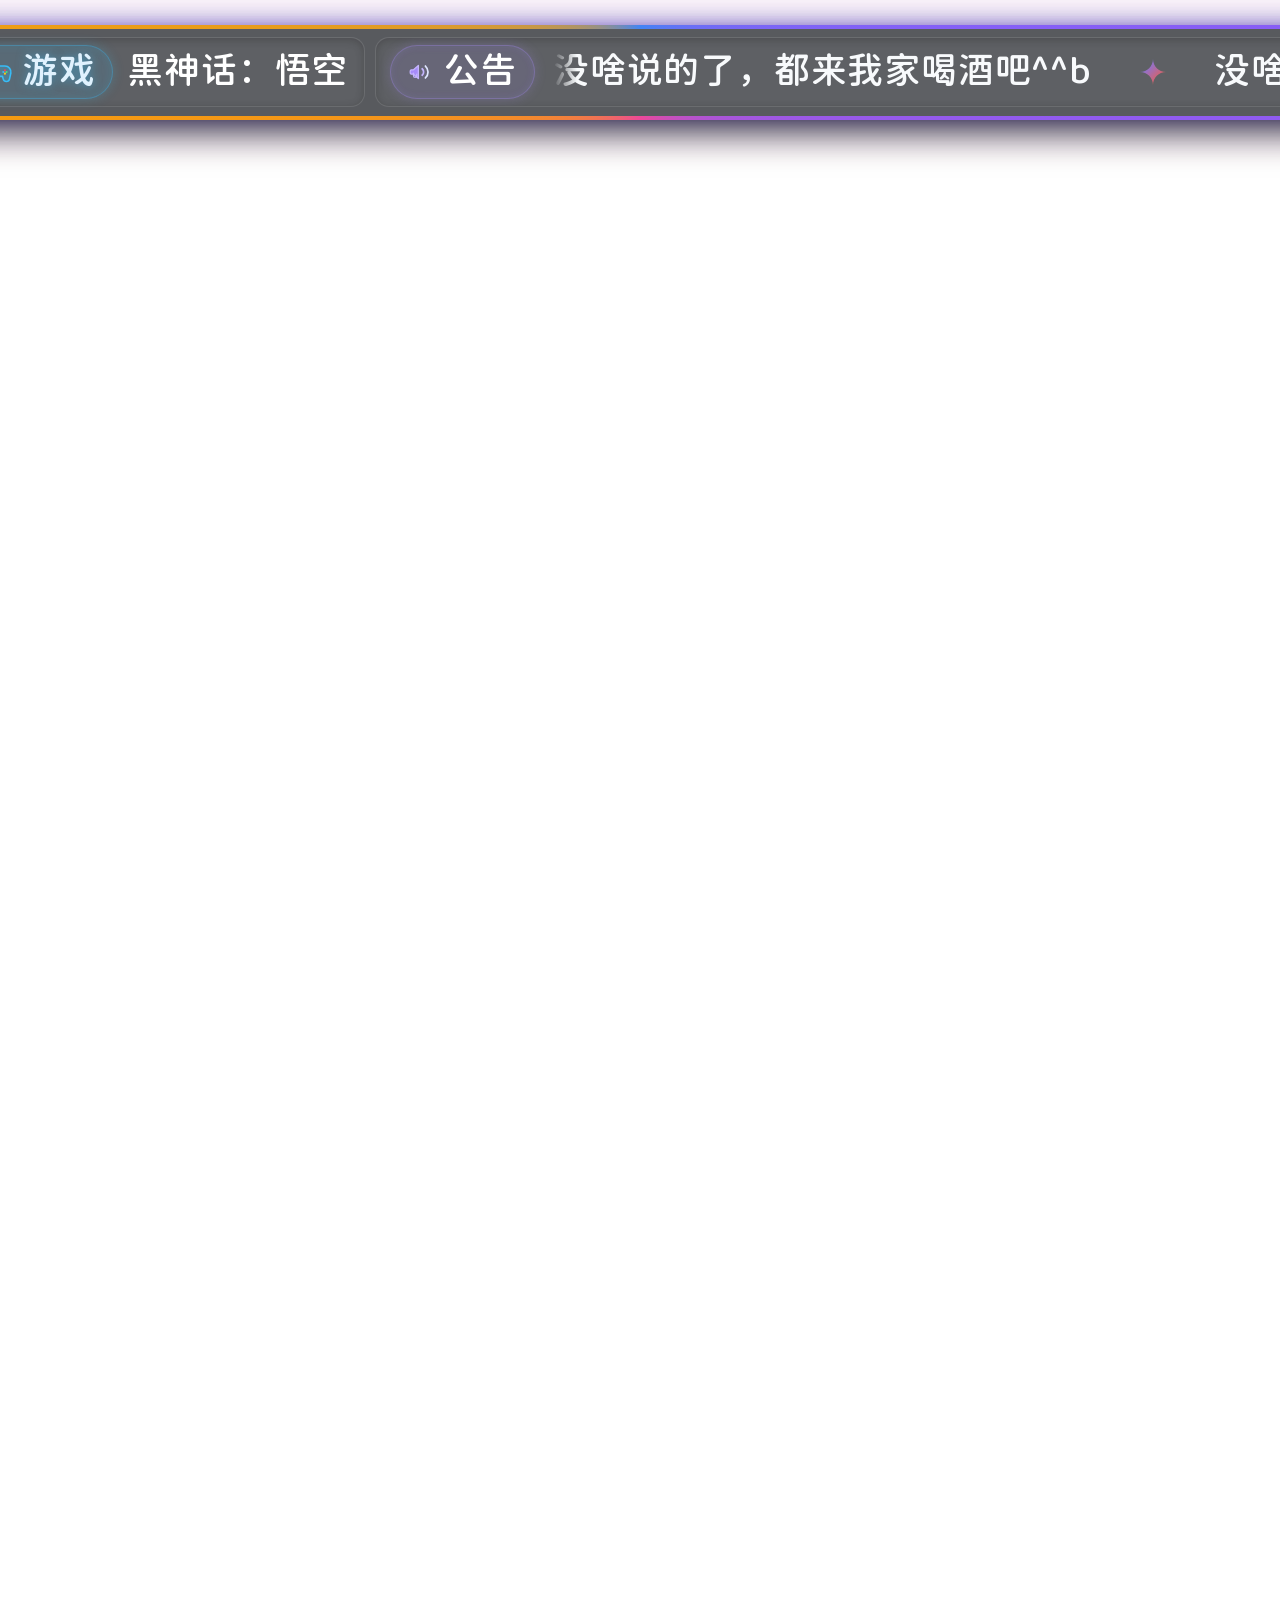
==== commit b7595f64: "revert(astronomy): remove moon phase complication" ====
--- a/index.html
+++ b/index.html
@@ -302,19 +302,8 @@
       </div>
     </div>
 
-    <!-- Right Bay: Digital Clock, Date & Moon Phase -->
+    <!-- Right Bay: Digital Clock & Date -->
     <div class="panel-section time-panel right-panel">
-      <!-- Astronomical Moon Phase Complication -->
-      <div class="moon-phase-bay" id="moonPhaseBay" title="实时天文月相">
-        <div class="moon-phase-sphere" id="moonPhaseSphere">
-          <!-- Populated dynamically via script.js -->
-        </div>
-        <div class="moon-phase-text-group">
-          <span class="moon-phase-name" id="moonPhaseName">上弦月</span>
-          <span class="moon-lunar-date" id="moonLunarDate">初八</span>
-        </div>
-      </div>
-
       <div class="date-section">
         <span class="date-day" id="dateDay">周日</span>
         <span class="date-calendar" id="dateCalendar">11.08</span>
@@ -369,17 +358,6 @@
         <option value="romantic">🌸 Romantic Sakura (Blooming Cherry Branches & Hanafubuki Petal Storm)</option>
       </select>
     </label>
-    <label>
-      Moon Phase:
-      <select id="inputMoon">
-        <option value="auto">Astronomical Auto (Realtime)</option>
-        <option value="满月">Full Moon 🌕 (满月)</option>
-        <option value="上弦月">First Quarter 🌓 (上弦月)</option>
-        <option value="下弦月">Last Quarter 🌗 (下弦月)</option>
-        <option value="新月">New Moon 🌑 (新月)</option>
-        <option value="none">Hidden (隐藏月相)</option>
-      </select>
-    </label>
     <div class="drawer-actions">
       <button class="btn-primary" id="btnDrawerApply">Apply</button>
       <button id="btnDrawerClose">Close</button>
--- a/style.css
+++ b/style.css
@@ -25,7 +25,6 @@
   --brand-domain: "keita.cc";
   --title: "【游戏】黑神话：悟空";
   --notices: "没啥说的了，都来我家喝酒吧^^b";
-  --moon-phase: "auto"; /* Optional: "auto" | "满月" | "上弦月" | "下弦月" | "新月" | "none" */
   --theme-effect: "none"; /* Optional atmosphere: "none" | "lights" | "snow" | "both" | "newyear" | "halloween" | "romantic" */
 
   --canvas-width: 3840px;
@@ -740,72 +739,6 @@
   position: relative;
   overflow: hidden;
   border: 1px solid var(--border-bay-clean);
-}
-
-/* ================= Moon Phase Complication ================= */
-.moon-phase-bay {
-  display: flex;
-  align-items: center;
-  gap: 8px;
-  flex-shrink: 0;
-  position: relative;
-  cursor: default;
-  transition: all 0.3s ease;
-}
-
-.moon-phase-sphere {
-  width: 34px;
-  height: 34px;
-  border-radius: 50%;
-  position: relative;
-  display: flex;
-  align-items: center;
-  justify-content: center;
-  flex-shrink: 0;
-  animation: moon-phase-glow 4s ease-in-out infinite;
-}
-
-@keyframes moon-phase-glow {
-  0%, 100% {
-    filter: drop-shadow(0 0 6px rgba(254, 240, 138, 0.4));
-  }
-  50% {
-    filter: drop-shadow(0 0 14px rgba(254, 240, 138, 0.7));
-  }
-}
-
-.moon-svg {
-  width: 100%;
-  height: 100%;
-  display: block;
-}
-
-.moon-phase-text-group {
-  display: flex;
-  flex-direction: column;
-  justify-content: center;
-  align-items: flex-start;
-  line-height: 1.1;
-}
-
-.moon-phase-name {
-  font-family: 'LXGW 975 Yuan SC', 'Google Sans', 'Noto Sans SC', sans-serif;
-  font-size: 20px;
-  font-weight: 800;
-  color: #fef08a;
-  letter-spacing: 0.8px;
-  text-shadow: 0 0 10px rgba(254, 240, 138, 0.45);
-  white-space: nowrap;
-}
-
-.moon-lunar-date {
-  font-family: 'LXGW 975 Yuan SC', 'Google Sans', 'Noto Sans SC', sans-serif;
-  font-size: 16px;
-  font-weight: 700;
-  color: #94a3b8;
-  letter-spacing: 0.5px;
-  margin-top: 2px;
-  white-space: nowrap;
 }
 
 .date-section {
@@ -1851,24 +1784,7 @@
   height: 88px;
   padding: 0 22px;
   border-radius: 18px;
-  gap: 16px;
-}
-
-body.mode-full .moon-phase-bay {
-  gap: 10px;
-}
-
-body.mode-full .moon-phase-sphere {
-  width: 42px;
-  height: 42px;
-}
-
-body.mode-full .moon-phase-name {
-  font-size: 24px;
-}
-
-body.mode-full .moon-lunar-date {
-  font-size: 18px;
+  gap: 14px;
 }
 
 body.mode-full .date-section,
